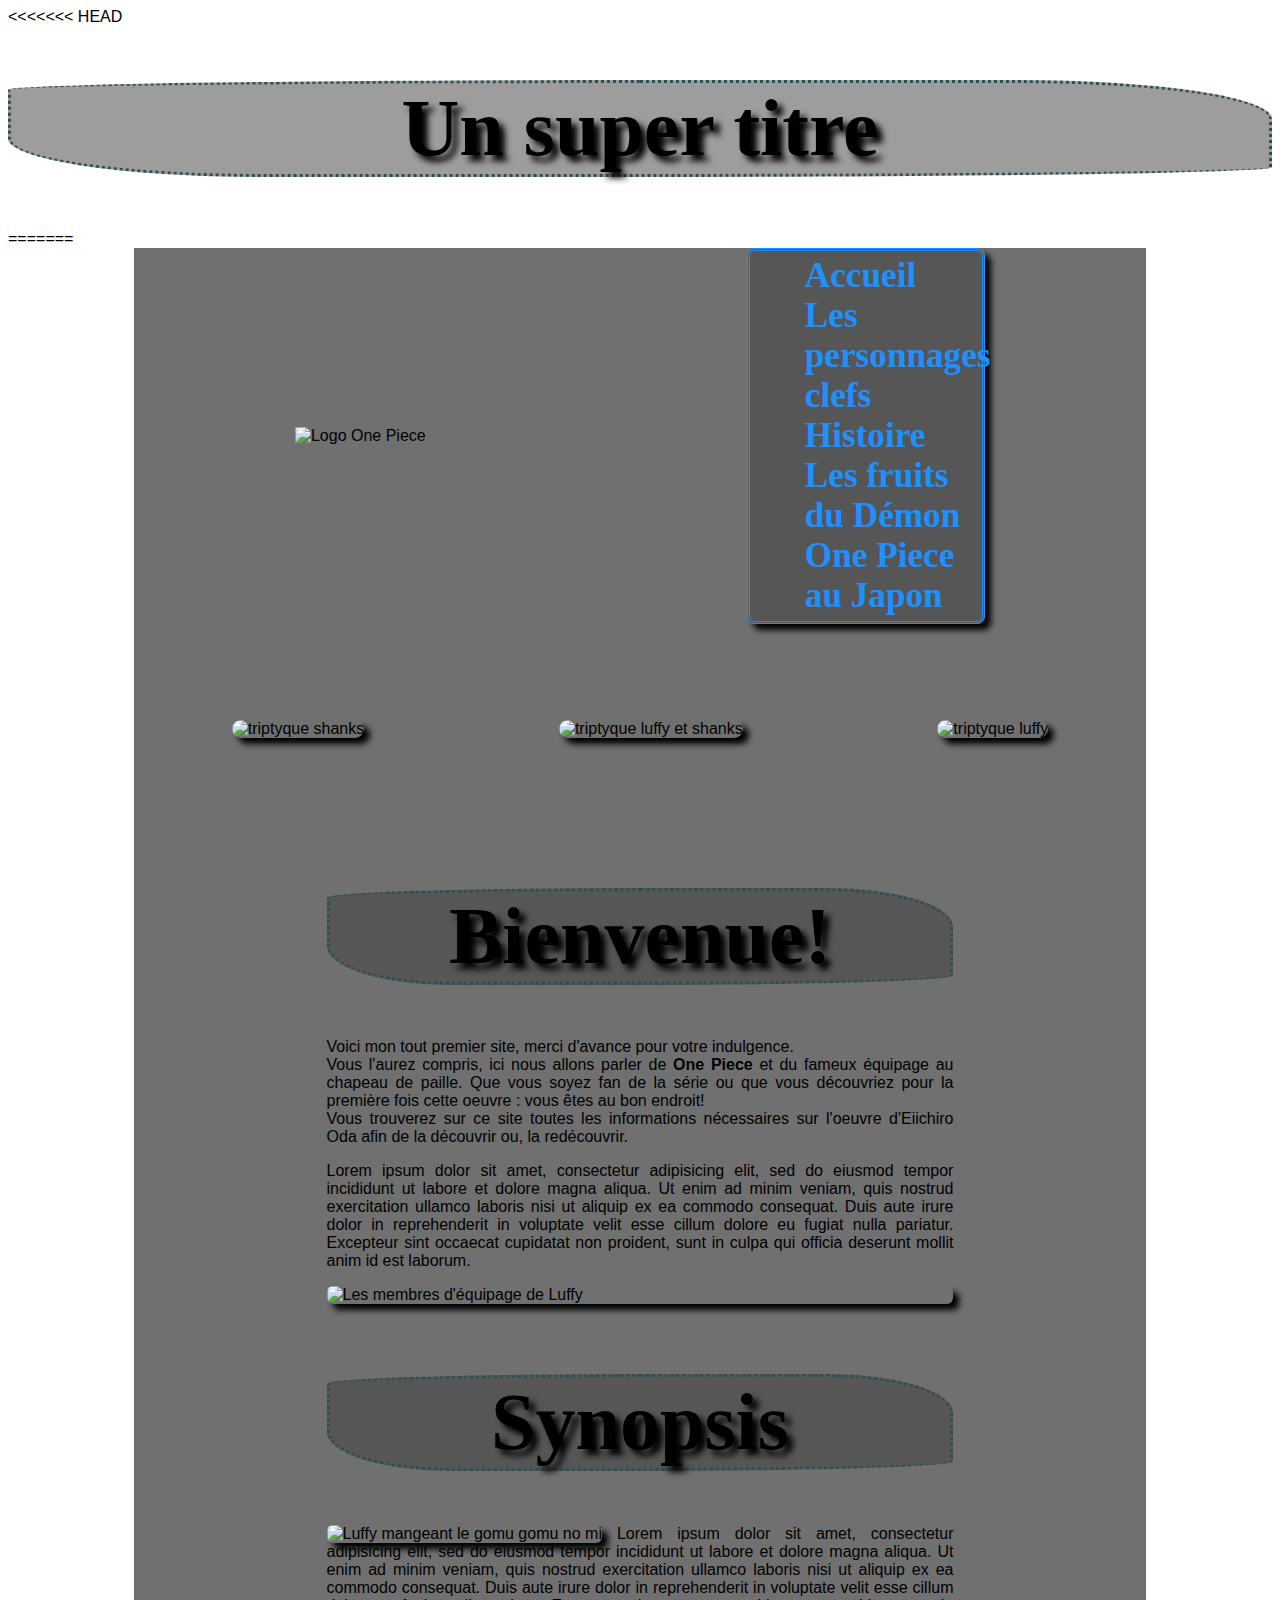
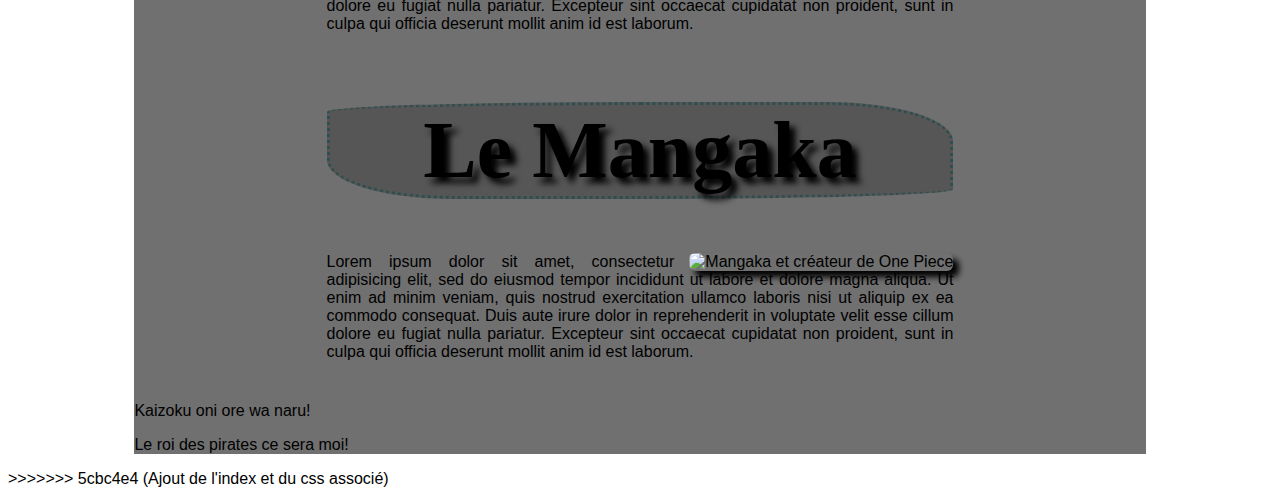
==== index.html @ bbd1fced "Add files via upload" ====
<!DOCTYPE html>
<html>
<<<<<<< HEAD
<head>
    <title></title>
    <link rel="stylesheet" type="text/css" href="styles.css">
</head>
<body>
    <h1>Un super titre</h1>
</body>
=======
    <head>
        <!-- En tête de la page -->
        <meta charset="utf-8"/>
        <link rel="stylesheet" type="text/css" href="styles.css" />
        <title>One Piece - le guide</title> 
    </head>

    <body>
        <div id="blocPage">
            <header>
                <div id="titrePrincipal">
                    <div id="logo">
                        <img src="images/opLogo.png" alt="Logo One Piece">
                    </div>
                </div>
        
                <nav>
                <!-- Menu de navigation-->
                    <ul id="menu">
                        <div class="accueil"><li><a href="index.html">Accueil</a></li></div>
                        <div class="personnage"><li><a href="personnage.html">Les personnages clefs</a></li></div>
                        <div class="histoire"><li><a href="histoire.html">Histoire</a></li></div>
                        <div class="fruit"><li><a href="fruitsDuDemon.html">Les fruits du Démon</a></li></div>
                        <div class="japon"><li><a href="japon.html">One Piece au Japon</a></li></div>
                    </ul>
                </nav>
            </header>
        
            <div id="banniereImage">
                <img src="images/banniere1.png" class="shanks" alt="triptyque shanks">
                <img src="images/banniere2.png" class="luffyShanks" alt="triptyque luffy et shanks">
                <img src="images/banniere3.png" class="luffy" alt="triptyque luffy">
            </div>

            <section>
                <article>
                    <h1>Bienvenue!</h1>
                        <p>Voici mon tout premier site, merci d'avance pour votre indulgence.</br>
                        Vous l'aurez compris, ici nous allons parler de <strong>One Piece</strong> et du fameux équipage au chapeau de paille.
                        Que vous soyez fan de la série ou que vous découvriez pour la première fois cette oeuvre : vous êtes au bon endroit!</br>
                        Vous trouverez sur ce site toutes les informations nécessaires sur l'oeuvre d'Eiichiro Oda afin de la découvrir ou, la redécouvrir.
                        </p>
                
                        <p>Lorem ipsum dolor sit amet, consectetur adipisicing elit, sed do eiusmod
                        tempor incididunt ut labore et dolore magna aliqua. Ut enim ad minim veniam,
                        quis nostrud exercitation ullamco laboris nisi ut aliquip ex ea commodo
                        consequat. Duis aute irure dolor in reprehenderit in voluptate velit esse
                        cillum dolore eu fugiat nulla pariatur. Excepteur sint occaecat cupidatat non
                        proident, sunt in culpa qui officia deserunt mollit anim id est laborum.
                        </p>
                        <p><img src="images/equipageMugiwara.png" class="equipageMugiwara" alt="Les membres d'équipage de Luffy"></p>
                        
                </article>

                <article>
                    <h1>Synopsis</h1>
                        <p><img src="images/luffyEnfant.png" class="luffyEnfant" alt="Luffy mangeant le gomu gomu no mi"></p>
                        <p>Lorem ipsum dolor sit amet, consectetur adipisicing elit, sed do eiusmod
                        tempor incididunt ut labore et dolore magna aliqua. Ut enim ad minim veniam,
                        quis nostrud exercitation ullamco laboris nisi ut aliquip ex ea commodo
                        consequat. Duis aute irure dolor in reprehenderit in voluptate velit esse
                        cillum dolore eu fugiat nulla pariatur. Excepteur sint occaecat cupidatat non
                        proident, sunt in culpa qui officia deserunt mollit anim id est laborum.
                        </p>
                </article>

                <article>
                    <h1>Le Mangaka</h1>
                        <p><img src="images/eiichiroOda.jpg" class="eiichiroOda" alt="Mangaka et créateur de One Piece"></p>
                        <p>Lorem ipsum dolor sit amet, consectetur adipisicing elit, sed do eiusmod
                        tempor incididunt ut labore et dolore magna aliqua. Ut enim ad minim veniam,
                        quis nostrud exercitation ullamco laboris nisi ut aliquip ex ea commodo
                        consequat. Duis aute irure dolor in reprehenderit in voluptate velit esse
                        cillum dolore eu fugiat nulla pariatur. Excepteur sint occaecat cupidatat non
                        proident, sunt in culpa qui officia deserunt mollit anim id est laborum.
                        </p>
                </article>
            </section> 

            <footer>
                <div id="slogan">
                    <p>Kaizoku oni ore wa naru!</p>
                </div>
                <div id="traduction">
                <p>Le roi des pirates ce sera moi!</p>
                </div>
            </footer>  
        </div>
    </body>
>>>>>>> 5cbc4e4 (Ajout de l'index et du css associé)
</html>
---- styles.css ----
<<<<<<< HEAD
h1 {
    color: red;
}
=======
/*-----Police de la page-----*/

@font-face {
	font-family: 'opFont';
	src: url('fonts/opFont.ttf');
	font-weight: normal;
	font-style: normal;
}

/*-----Eléments principaux de la page-----*/

body
{
	background: url(images/fushia.png);
	background-repeat: no-repeat;
	background-size: contain;
	background-attachment: fixed;
	font-family: 'Trebuchet MS', Arial, sans-serif;
}

#blocPage
{
	width: 80%;
	margin: auto;
	background-color: rgba(76, 76, 76, 0.8);
}

/*-----Header-----*/

Header
{
	display: flex;
	justify-content: space-around;
	align-items: center;
}

/*-----Menu de navigation-----*/

nav
{
	background-color: rgba(60, 60, 60, 0.5);
	border: 3px dodgerblue double;
	border-radius: 8px;
	box-shadow: 6px 6px 6px black;
	width: 20%;
	padding: 5px 15px;
}

nav a
{
	font-family: 'opFont';
	font-weight: bold;
	font-size: 2.2em;
	text-decoration: none;
	color: dodgerblue;
}

nav a:hover
{
	text-decoration: underline;
	color: royalblue;
}

nav ul
{
	list-style-image: url('images/menu.png');
	display: inline-block;
	margin: auto;
}

nav ul li 
{
	list-style-type: none;
}

/*-----Bannière-----*/

#banniereImage
{
	display: flex;
	justify-content: space-around;
	align-items: center;
	height: 210px;
}

.shanks
{
	border-radius: 10px;
	box-shadow: 6px 6px 6px black;
}

.luffyShanks
{
	border-radius: 10px;
	box-shadow: 6px 6px 6px black;
}

.luffy
{
	border-radius: 10px;
	box-shadow: 6px 6px 6px black;
}

/*-----Titres-----*/

h1
{
	font-family: 'opFont';
	font-weight: bold;
	font-size: 5em;
	text-shadow: 6px 6px 6px black;
	text-align: center;
	background-color: rgba(60, 60, 60, 0.5);
	border: 3px darkslategrey dotted;
	border-radius: 50% 20% / 10% 40%;
}

/*-----Corps-----*/

section
{
	display: flex;
	flex-direction: column;
	justify-content: space-around;
	align-items: center;
	margin-bottom: 25px;
}

article
{
	text-align: justify;
	width: 62%;
}

.equipageMugiwara
{
	display: block;
	margin: auto;
	border-radius: 6px;
	box-shadow: 6px 6px 6px black;
	transition: transform .1s;
}

/*-----Zoom de l'image-----*/

.equipageMugiwara:hover
{
	-ms-transform: scale(1.5);
	-webkit-transform: scale(1.5);
	transform: scale(1.5);
}

.luffyEnfant
{
	float: left;
	border-radius: 6px;
	box-shadow: 6px 6px 6px black;
	margin-right: 15px;
	transition: transform .1s;
}

/*-----Zoom de l'image-----*/

.luffyEnfant:hover
{
	-ms-transform: scale(1.5);
	-webkit-transform: scale(1.5);
	transform: scale(1.5);
}

.eiichiroOda
{
	float: right;
	border-radius: 6px;
	box-shadow: 6px 6px 6px black;
	margin-left: 15px;
	transition: transform .1s;
}

/*-----Zoom de l'image-----*/

.eiichiroOda:hover
{
	-ms-transform: scale(1.5);
	-webkit-transform: scale(1.5);
	transform: scale(1.5);
}
>>>>>>> 5cbc4e4 (Ajout de l'index et du css associé)
---- styles.css ----
<<<<<<< HEAD
h1 {
    color: red;
}
=======
/*-----Police de la page-----*/

@font-face {
	font-family: 'opFont';
	src: url('fonts/opFont.ttf');
	font-weight: normal;
	font-style: normal;
}

/*-----Eléments principaux de la page-----*/

body
{
	background: url(images/fushia.png);
	background-repeat: no-repeat;
	background-size: contain;
	background-attachment: fixed;
	font-family: 'Trebuchet MS', Arial, sans-serif;
}

#blocPage
{
	width: 80%;
	margin: auto;
	background-color: rgba(76, 76, 76, 0.8);
}

/*-----Header-----*/

Header
{
	display: flex;
	justify-content: space-around;
	align-items: center;
}

/*-----Menu de navigation-----*/

nav
{
	background-color: rgba(60, 60, 60, 0.5);
	border: 3px dodgerblue double;
	border-radius: 8px;
	box-shadow: 6px 6px 6px black;
	width: 20%;
	padding: 5px 15px;
}

nav a
{
	font-family: 'opFont';
	font-weight: bold;
	font-size: 2.2em;
	text-decoration: none;
	color: dodgerblue;
}

nav a:hover
{
	text-decoration: underline;
	color: royalblue;
}

nav ul
{
	list-style-image: url('images/menu.png');
	display: inline-block;
	margin: auto;
}

nav ul li 
{
	list-style-type: none;
}

/*-----Bannière-----*/

#banniereImage
{
	display: flex;
	justify-content: space-around;
	align-items: center;
	height: 210px;
}

.shanks
{
	border-radius: 10px;
	box-shadow: 6px 6px 6px black;
}

.luffyShanks
{
	border-radius: 10px;
	box-shadow: 6px 6px 6px black;
}

.luffy
{
	border-radius: 10px;
	box-shadow: 6px 6px 6px black;
}

/*-----Titres-----*/

h1
{
	font-family: 'opFont';
	font-weight: bold;
	font-size: 5em;
	text-shadow: 6px 6px 6px black;
	text-align: center;
	background-color: rgba(60, 60, 60, 0.5);
	border: 3px darkslategrey dotted;
	border-radius: 50% 20% / 10% 40%;
}

/*-----Corps-----*/

section
{
	display: flex;
	flex-direction: column;
	justify-content: space-around;
	align-items: center;
	margin-bottom: 25px;
}

article
{
	text-align: justify;
	width: 62%;
}

.equipageMugiwara
{
	display: block;
	margin: auto;
	border-radius: 6px;
	box-shadow: 6px 6px 6px black;
	transition: transform .1s;
}

/*-----Zoom de l'image-----*/

.equipageMugiwara:hover
{
	-ms-transform: scale(1.5);
	-webkit-transform: scale(1.5);
	transform: scale(1.5);
}

.luffyEnfant
{
	float: left;
	border-radius: 6px;
	box-shadow: 6px 6px 6px black;
	margin-right: 15px;
	transition: transform .1s;
}

/*-----Zoom de l'image-----*/

.luffyEnfant:hover
{
	-ms-transform: scale(1.5);
	-webkit-transform: scale(1.5);
	transform: scale(1.5);
}

.eiichiroOda
{
	float: right;
	border-radius: 6px;
	box-shadow: 6px 6px 6px black;
	margin-left: 15px;
	transition: transform .1s;
}

/*-----Zoom de l'image-----*/

.eiichiroOda:hover
{
	-ms-transform: scale(1.5);
	-webkit-transform: scale(1.5);
	transform: scale(1.5);
}
>>>>>>> 5cbc4e4 (Ajout de l'index et du css associé)
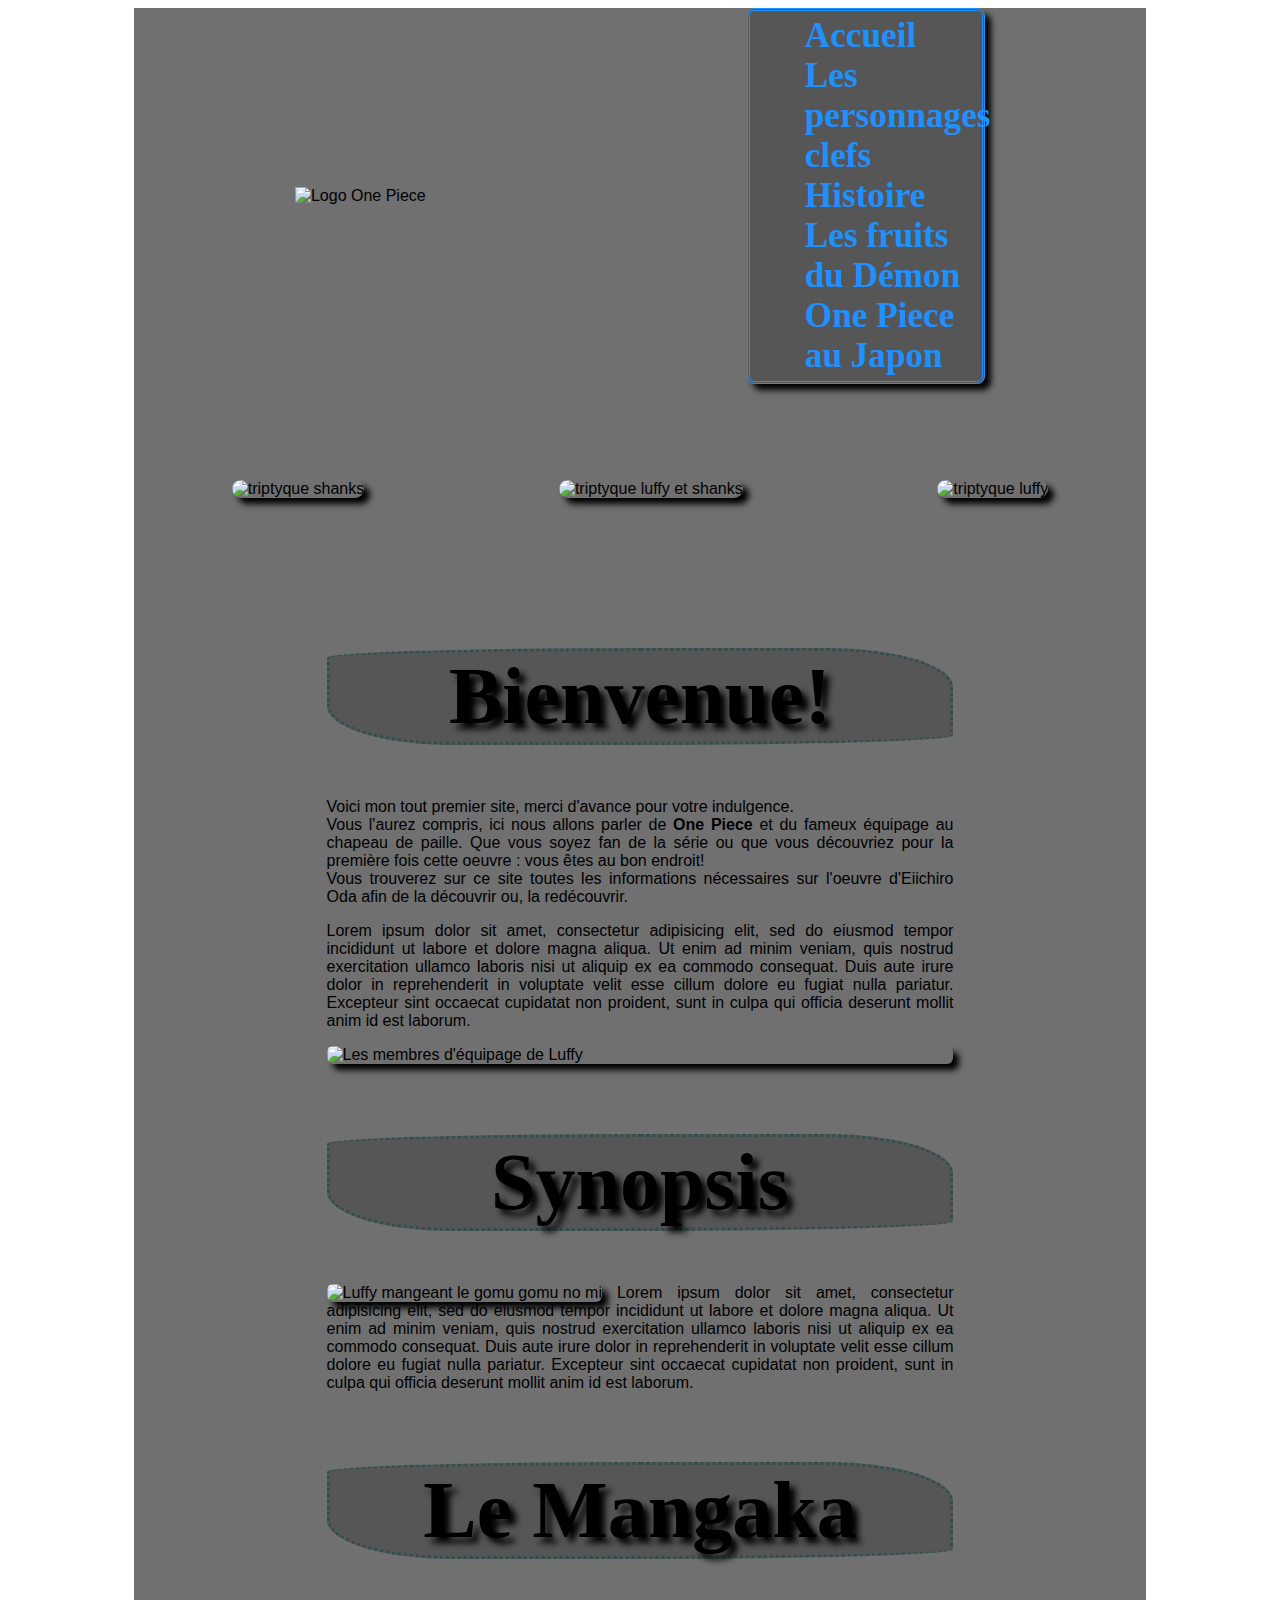
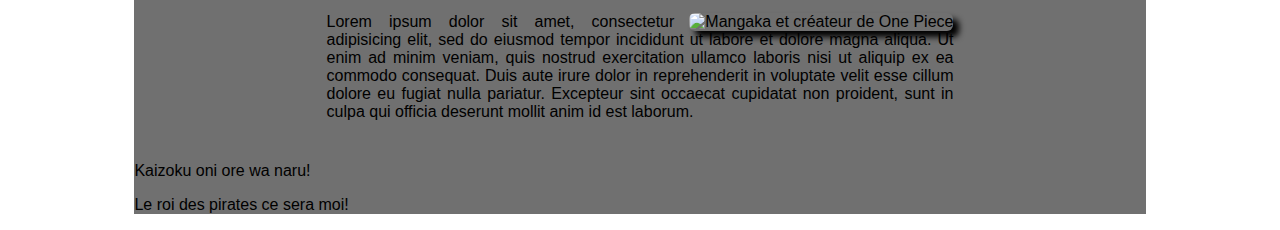
==== commit 05d1cc99: "Add files via upload" ====
--- a/index.html
+++ b/index.html
@@ -1,14 +1,5 @@
 <!DOCTYPE html>
 <html>
-<<<<<<< HEAD
-<head>
-    <title></title>
-    <link rel="stylesheet" type="text/css" href="styles.css">
-</head>
-<body>
-    <h1>Un super titre</h1>
-</body>
-=======
     <head>
         <!-- En tête de la page -->
         <meta charset="utf-8"/>
@@ -98,5 +89,4 @@
             </footer>  
         </div>
     </body>
->>>>>>> 5cbc4e4 (Ajout de l'index et du css associé)
 </html>--- a/styles.css
+++ b/styles.css
@@ -1,8 +1,3 @@
-<<<<<<< HEAD
-h1 {
-    color: red;
-}
-=======
 /*-----Police de la page-----*/
 
 @font-face {
@@ -190,4 +185,3 @@
 	-webkit-transform: scale(1.5);
 	transform: scale(1.5);
 }
->>>>>>> 5cbc4e4 (Ajout de l'index et du css associé)
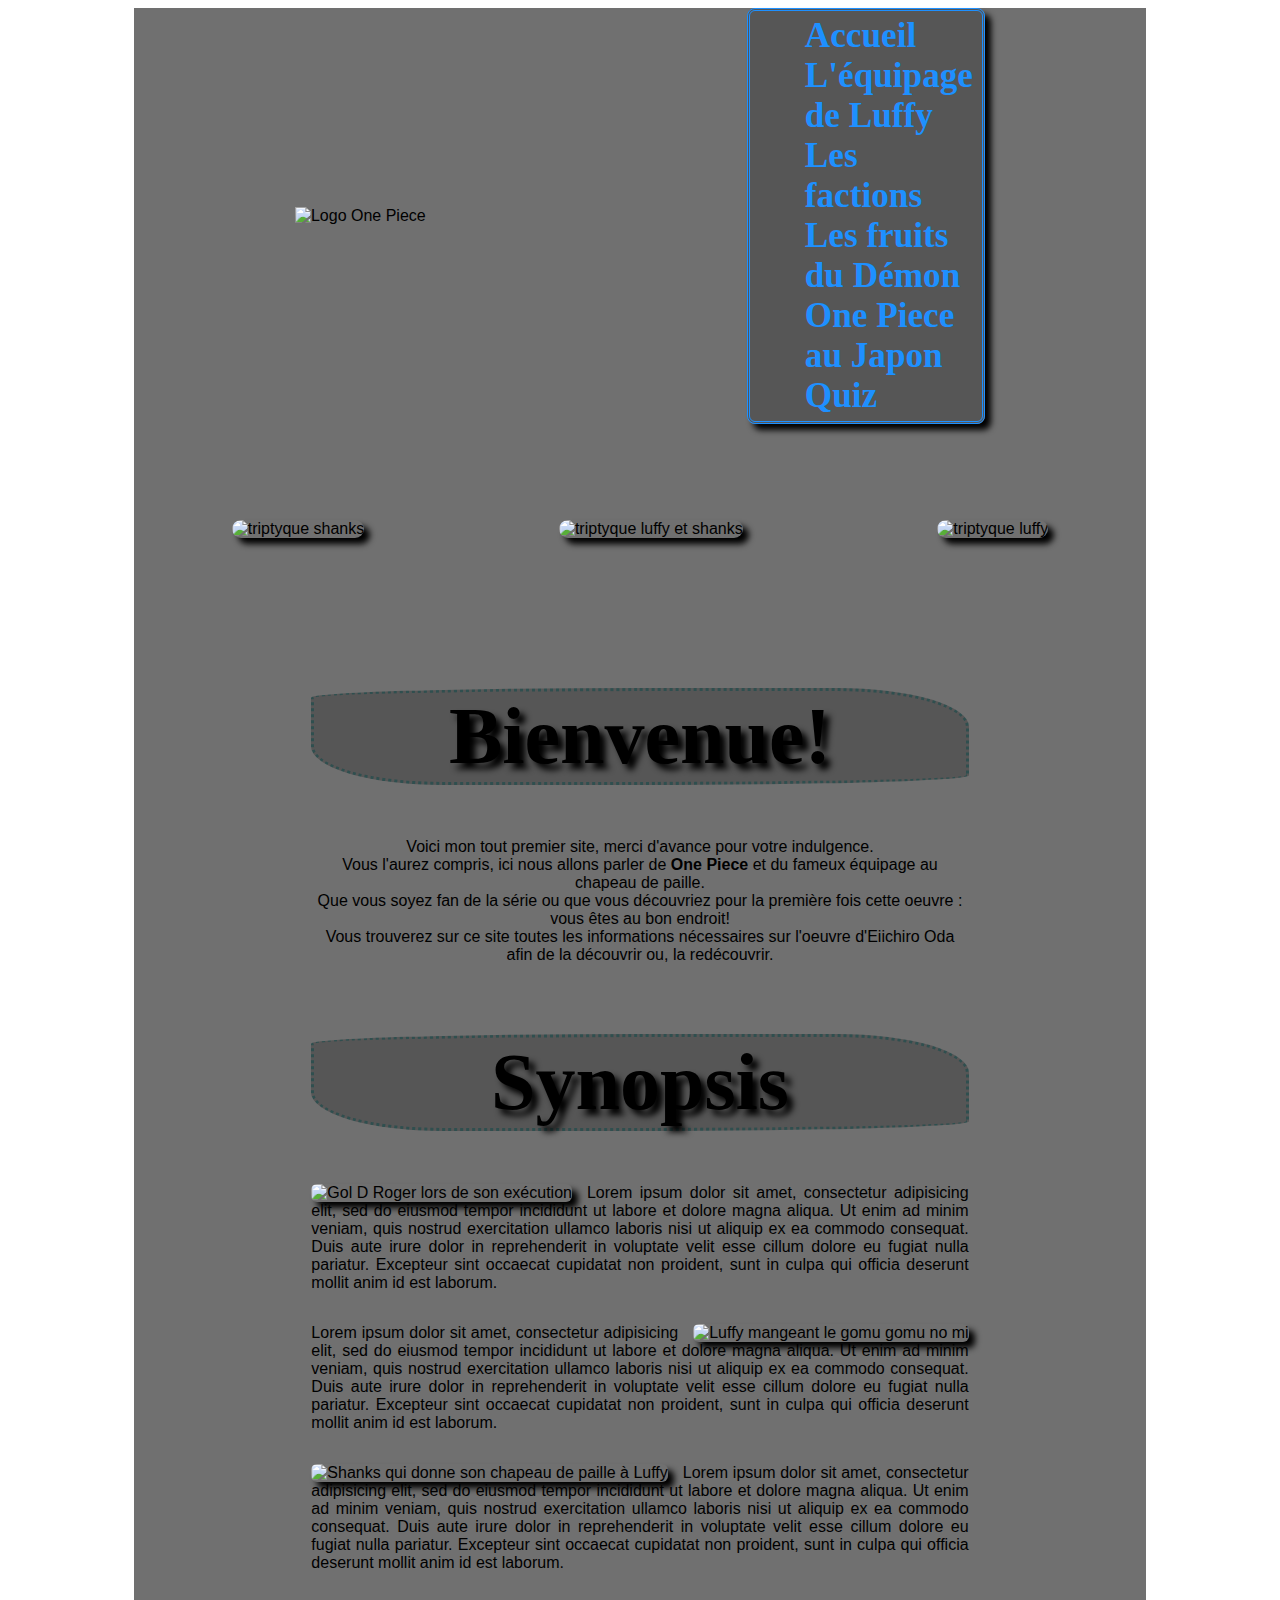
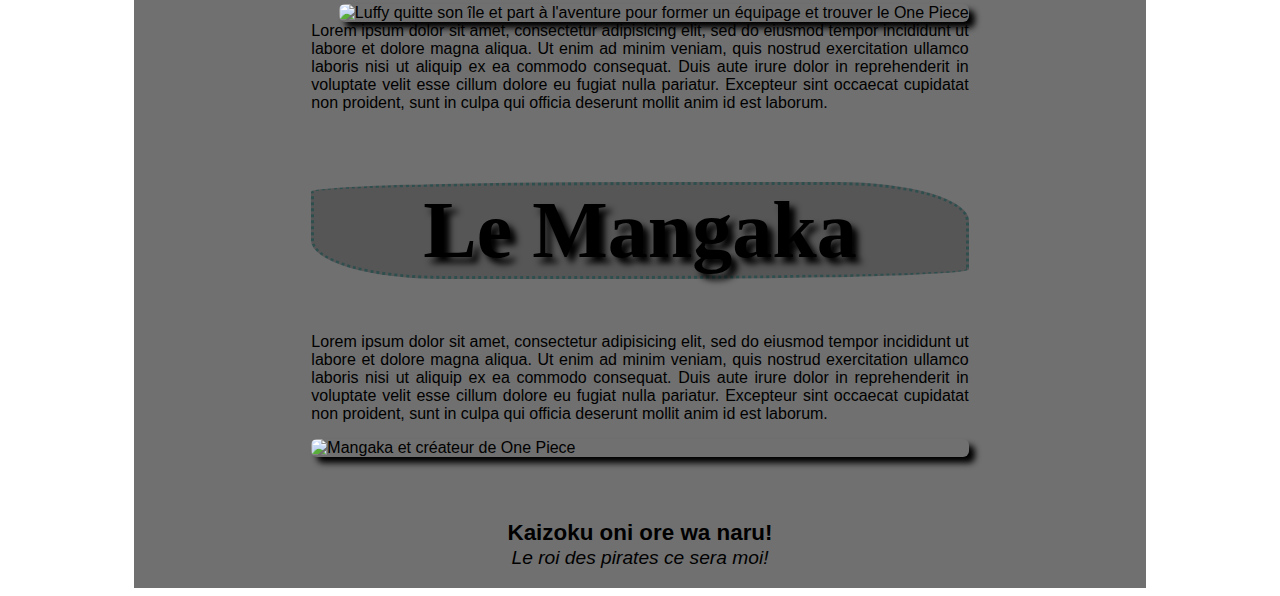
==== commit 79ee1162: "Add files via upload" ====
--- a/index.html
+++ b/index.html
@@ -10,20 +10,19 @@
     <body>
         <div id="blocPage">
             <header>
-                <div id="titrePrincipal">
-                    <div id="logo">
-                        <img src="images/opLogo.png" alt="Logo One Piece">
-                    </div>
+                <div id="logo">
+                    <img src="images/opLogo.png" alt="Logo One Piece">
                 </div>
         
                 <nav>
                 <!-- Menu de navigation-->
                     <ul id="menu">
-                        <div class="accueil"><li><a href="index.html">Accueil</a></li></div>
-                        <div class="personnage"><li><a href="personnage.html">Les personnages clefs</a></li></div>
-                        <div class="histoire"><li><a href="histoire.html">Histoire</a></li></div>
-                        <div class="fruit"><li><a href="fruitsDuDemon.html">Les fruits du Démon</a></li></div>
-                        <div class="japon"><li><a href="japon.html">One Piece au Japon</a></li></div>
+                        <li><a href="index.html">Accueil</a></li>
+                        <li><a href="equipage.html">L'équipage de Luffy</a></li>
+                        <li><a href="faction.html">Les factions</a></li>
+                        <li><a href="fruitsDuDemon.html">Les fruits du Démon</a></li>
+                        <li><a href="japon.html">One Piece au Japon</a></li>
+                        <li><a href="formulaire.html">Quiz</a></li>
                     </ul>
                 </nav>
             </header>
@@ -35,14 +34,20 @@
             </div>
 
             <section>
-                <article>
+                <article class="page1">
                     <h1>Bienvenue!</h1>
-                        <p>Voici mon tout premier site, merci d'avance pour votre indulgence.</br>
-                        Vous l'aurez compris, ici nous allons parler de <strong>One Piece</strong> et du fameux équipage au chapeau de paille.
-                        Que vous soyez fan de la série ou que vous découvriez pour la première fois cette oeuvre : vous êtes au bon endroit!</br>
-                        Vous trouverez sur ce site toutes les informations nécessaires sur l'oeuvre d'Eiichiro Oda afin de la découvrir ou, la redécouvrir.
-                        </p>
-                
+                        <div id="bienvenue">
+                            <p>Voici mon tout premier site, merci d'avance pour votre indulgence.</br>
+                            Vous l'aurez compris, ici nous allons parler de <strong>One Piece</strong> et du fameux équipage au chapeau de paille.</br>
+                            Que vous soyez fan de la série ou que vous découvriez pour la première fois cette oeuvre : vous êtes au bon endroit!</br>
+                            Vous trouverez sur ce site toutes les informations nécessaires sur l'oeuvre d'Eiichiro Oda afin de la découvrir ou, la redécouvrir.
+                            </p>
+                        </div>                     
+                </article>
+
+                <article class="page1">
+                    <h1>Synopsis</h1>
+                        <p><img src="images/roger.png" class="roger" alt="Gol D Roger lors de son exécution"></p>
                         <p>Lorem ipsum dolor sit amet, consectetur adipisicing elit, sed do eiusmod
                         tempor incididunt ut labore et dolore magna aliqua. Ut enim ad minim veniam,
                         quis nostrud exercitation ullamco laboris nisi ut aliquip ex ea commodo
@@ -50,12 +55,9 @@
                         cillum dolore eu fugiat nulla pariatur. Excepteur sint occaecat cupidatat non
                         proident, sunt in culpa qui officia deserunt mollit anim id est laborum.
                         </p>
-                        <p><img src="images/equipageMugiwara.png" class="equipageMugiwara" alt="Les membres d'équipage de Luffy"></p>
-                        
                 </article>
 
-                <article>
-                    <h1>Synopsis</h1>
+                <article class="page1">
                         <p><img src="images/luffyEnfant.png" class="luffyEnfant" alt="Luffy mangeant le gomu gomu no mi"></p>
                         <p>Lorem ipsum dolor sit amet, consectetur adipisicing elit, sed do eiusmod
                         tempor incididunt ut labore et dolore magna aliqua. Ut enim ad minim veniam,
@@ -66,9 +68,8 @@
                         </p>
                 </article>
 
-                <article>
-                    <h1>Le Mangaka</h1>
-                        <p><img src="images/eiichiroOda.jpg" class="eiichiroOda" alt="Mangaka et créateur de One Piece"></p>
+                <article class="page1">
+                        <p><img src="images/luffyShanks2.png" class="luffyShanks2" alt="Shanks qui donne son chapeau de paille à Luffy"></p>
                         <p>Lorem ipsum dolor sit amet, consectetur adipisicing elit, sed do eiusmod
                         tempor incididunt ut labore et dolore magna aliqua. Ut enim ad minim veniam,
                         quis nostrud exercitation ullamco laboris nisi ut aliquip ex ea commodo
@@ -76,6 +77,29 @@
                         cillum dolore eu fugiat nulla pariatur. Excepteur sint occaecat cupidatat non
                         proident, sunt in culpa qui officia deserunt mollit anim id est laborum.
                         </p>
+                </article>
+
+                <article class="page1">
+                        <p><img src="images/departLuffy.png" class="departLuffy" alt="Luffy quitte son île et part à l'aventure pour former un équipage et trouver le One Piece"></p>
+                        <p>Lorem ipsum dolor sit amet, consectetur adipisicing elit, sed do eiusmod
+                        tempor incididunt ut labore et dolore magna aliqua. Ut enim ad minim veniam,
+                        quis nostrud exercitation ullamco laboris nisi ut aliquip ex ea commodo
+                        consequat. Duis aute irure dolor in reprehenderit in voluptate velit esse
+                        cillum dolore eu fugiat nulla pariatur. Excepteur sint occaecat cupidatat non
+                        proident, sunt in culpa qui officia deserunt mollit anim id est laborum.
+                        </p>
+                </article>
+
+                <article class="page1">
+                    <h1>Le Mangaka</h1>
+                        <p>Lorem ipsum dolor sit amet, consectetur adipisicing elit, sed do eiusmod
+                        tempor incididunt ut labore et dolore magna aliqua. Ut enim ad minim veniam,
+                        quis nostrud exercitation ullamco laboris nisi ut aliquip ex ea commodo
+                        consequat. Duis aute irure dolor in reprehenderit in voluptate velit esse
+                        cillum dolore eu fugiat nulla pariatur. Excepteur sint occaecat cupidatat non
+                        proident, sunt in culpa qui officia deserunt mollit anim id est laborum.
+                        </p>
+                        <p><img src="images/eiichiroOda.jpg" class="eiichiroOda" alt="Mangaka et créateur de One Piece"></p>
                 </article>
             </section> 
 
--- a/styles.css
+++ b/styles.css
@@ -11,7 +11,7 @@
 
 body
 {
-	background: url(images/fushia.png);
+	background: url(images/fuchsia.png);
 	background-repeat: no-repeat;
 	background-size: contain;
 	background-attachment: fixed;
@@ -126,13 +126,90 @@
 	margin-bottom: 25px;
 }
 
-article
+.page1
 {
 	text-align: justify;
-	width: 62%;
-}
-
-.equipageMugiwara
+	width: 65%;
+}
+
+#bienvenue
+{
+	text-align: center;
+}
+
+.roger
+{
+	float: left;
+	border-radius: 6px;
+	box-shadow: 6px 6px 6px black;
+	margin-right: 15px;
+	transition: transform .1s;
+}
+
+/*-----Zoom de l'image-----*/
+
+.roger:hover
+{
+	-ms-transform: scale(1.5);
+	-webkit-transform: scale(1.5);
+	transform: scale(1.5);
+}
+
+.luffyEnfant
+{
+	float: right;
+	border-radius: 6px;
+	box-shadow: 6px 6px 6px black;
+	margin-left: 15px;
+	transition: transform .1s;
+}
+
+/*-----Zoom de l'image-----*/
+
+.luffyEnfant:hover
+{
+	-ms-transform: scale(1.5);
+	-webkit-transform: scale(1.5);
+	transform: scale(1.5);
+}
+
+.luffyShanks2
+{
+	float: left;
+	border-radius: 6px;
+	box-shadow: 6px 6px 6px black;
+	margin-right: 15px;
+	transition: transform .1s;
+}
+
+/*-----Zoom de l'image-----*/
+
+.luffyShanks2:hover
+{
+	-ms-transform: scale(1.5);
+	-webkit-transform: scale(1.5);
+	transform: scale(1.5);
+}
+
+.departLuffy
+{
+	float: right;
+	border-radius: 6px;
+	box-shadow: 6px 6px 6px black;
+	margin-left: 15px;
+	transition: transform .1s;
+}
+
+/*-----Zoom de l'image-----*/
+
+.departLuffy:hover
+{
+	-ms-transform: scale(1.5);
+	-webkit-transform: scale(1.5);
+	transform: scale(1.5);
+}
+
+.eiichiroOda
 {
 	display: block;
 	margin: auto;
@@ -143,45 +220,132 @@
 
 /*-----Zoom de l'image-----*/
 
-.equipageMugiwara:hover
-{
-	-ms-transform: scale(1.5);
-	-webkit-transform: scale(1.5);
-	transform: scale(1.5);
-}
-
-.luffyEnfant
-{
-	float: left;
-	border-radius: 6px;
-	box-shadow: 6px 6px 6px black;
-	margin-right: 15px;
-	transition: transform .1s;
-}
-
-/*-----Zoom de l'image-----*/
-
-.luffyEnfant:hover
-{
-	-ms-transform: scale(1.5);
-	-webkit-transform: scale(1.5);
-	transform: scale(1.5);
-}
-
-.eiichiroOda
-{
-	float: right;
-	border-radius: 6px;
-	box-shadow: 6px 6px 6px black;
-	margin-left: 15px;
-	transition: transform .1s;
-}
-
-/*-----Zoom de l'image-----*/
-
 .eiichiroOda:hover
 {
 	-ms-transform: scale(1.5);
 	-webkit-transform: scale(1.5);
 	transform: scale(1.5);
 }
+
+/*-----Footer-----*/
+
+footer
+{
+	display: flex;
+	flex-direction: column;
+	align-items: center;
+}
+
+#slogan
+{
+	font-size: 1.4em;
+	font-weight: bold;
+	height: 30px;
+}
+
+#traduction
+{
+	font-size: 1.2em;
+	font-style: italic;
+}
+
+/*----------Page 2 : Equipage de Luffy----------*/
+/*-----Titres-----*/
+
+.titrePage2
+{
+	width: 65%;
+	text-align: center;
+}
+
+h2
+{
+	font-family: 'opFont';
+	font-size: 4.5em;
+	font-weight: bold;
+	text-shadow: 6px 6px 6px black;
+}
+
+h3
+{
+	font-family: 'opFont';
+	font-size: 3.5em;
+	font-weight: bold;
+	text-shadow: 6px 6px 6px black;
+}
+
+/*-----Ancres-----*/
+
+section ul
+{
+	display: inline-block;
+	margin: 0 40px 50px 0;
+}
+
+section a
+{
+	font-weight: bold;
+	font-size: 1.6em;
+	text-decoration: none;
+	color: dodgerblue;
+	border-left: 3px black solid;
+	padding: 0 10px;
+}
+
+.navire
+{
+	border-right: 3px black solid;
+}
+
+section a:hover
+{
+	text-decoration: underline;
+	color: royalblue;
+}
+
+/*-----Corps-----*/
+
+table
+{
+	background-color: rgba(60, 60, 60, 0.6);
+	border: 2px black solid;
+	border-radius: 8px;
+	box-shadow: 6px 6px 6px black;
+	margin-left: 25px;
+	margin-right: 25px;
+}
+
+table th 
+{
+	text-align: center;
+	vertical-align: text-top;
+	font-weight: bold;
+	font-size: 1.2em;
+	padding-right: 10px;
+}
+
+table td
+{
+	vertical-align: text-top;
+	font-size: 1em;
+	padding-left: 5px;
+}
+
+.berry
+{
+	vertical-align: middle;
+}
+
+#luffy, #zoro, #usopp, #sanji, #nami, #chopper, #robin, #franky, #brook, #jinbe, #navires
+{
+	display: flex;
+	justify-content: space-between;
+	text-align: justify;
+}
+
+#navires
+{
+	display: flex;
+	flex-direction: column;
+	justify-content: center;
+}
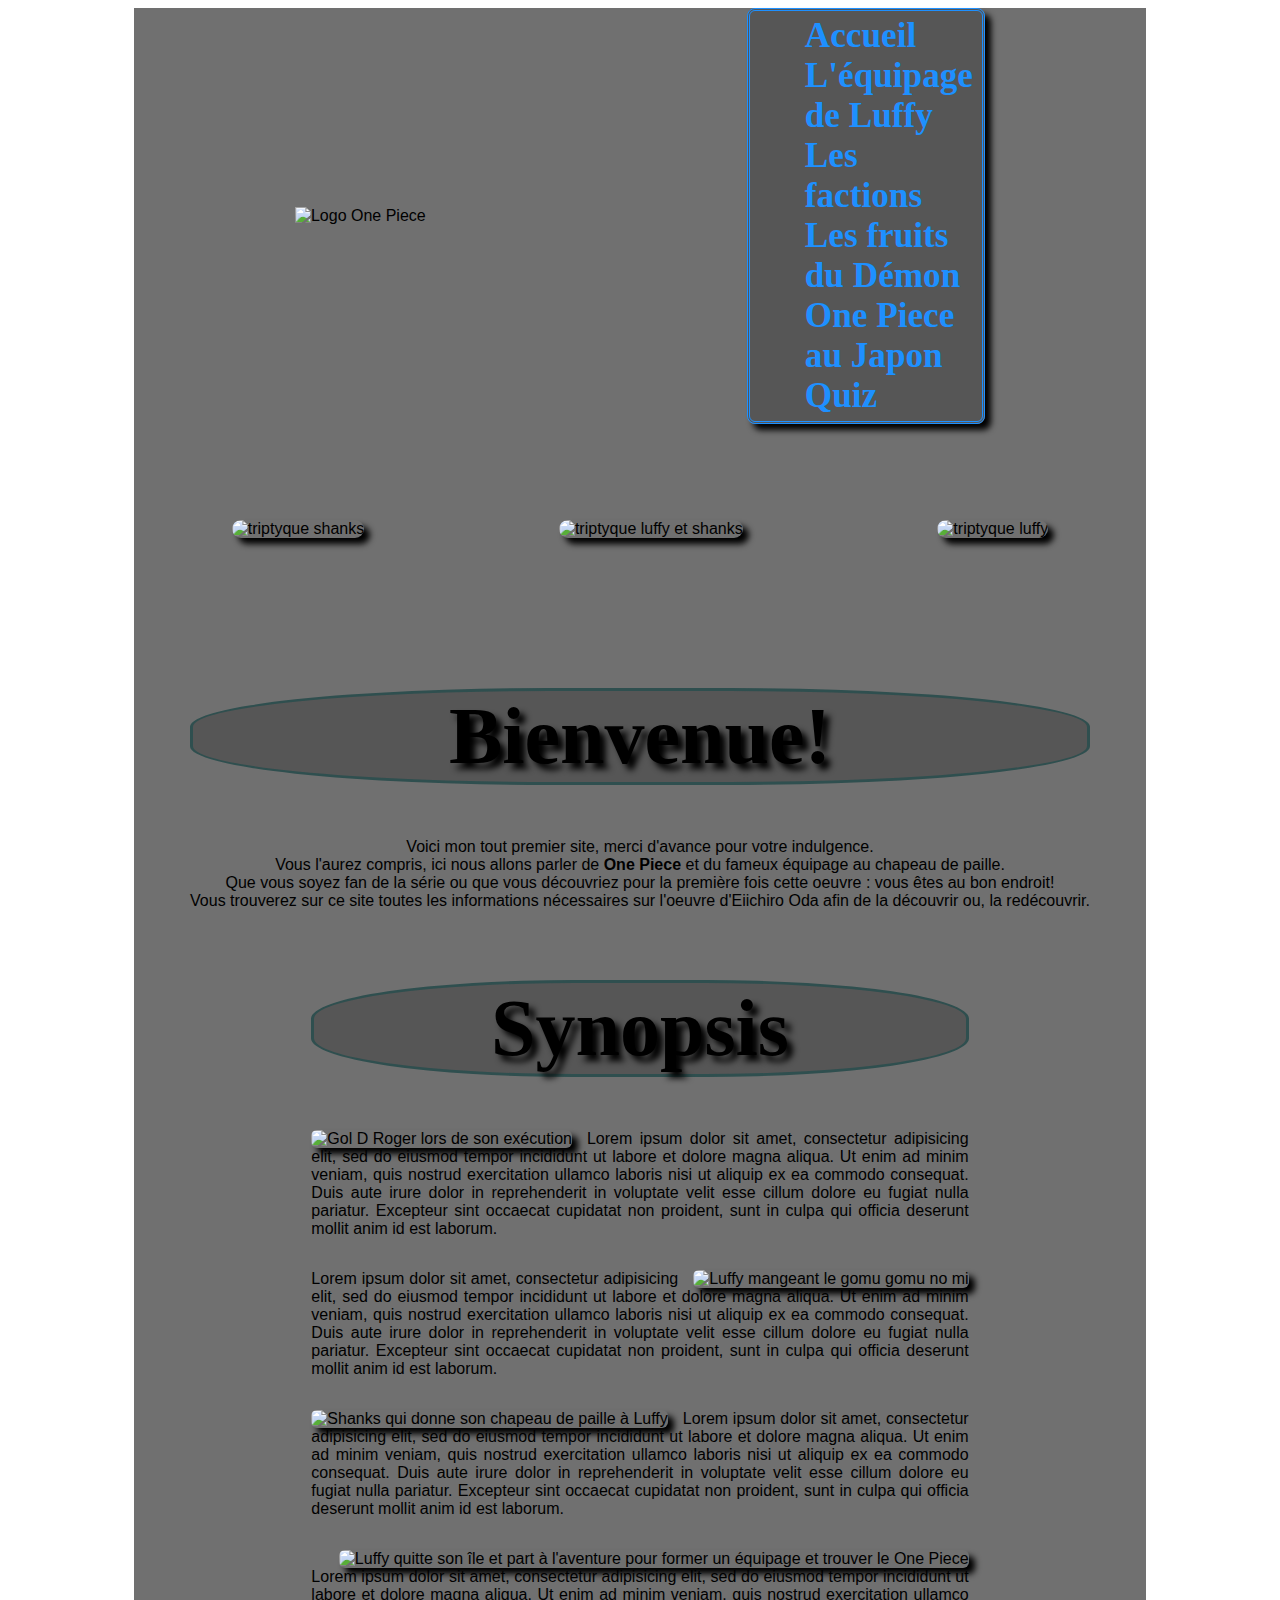
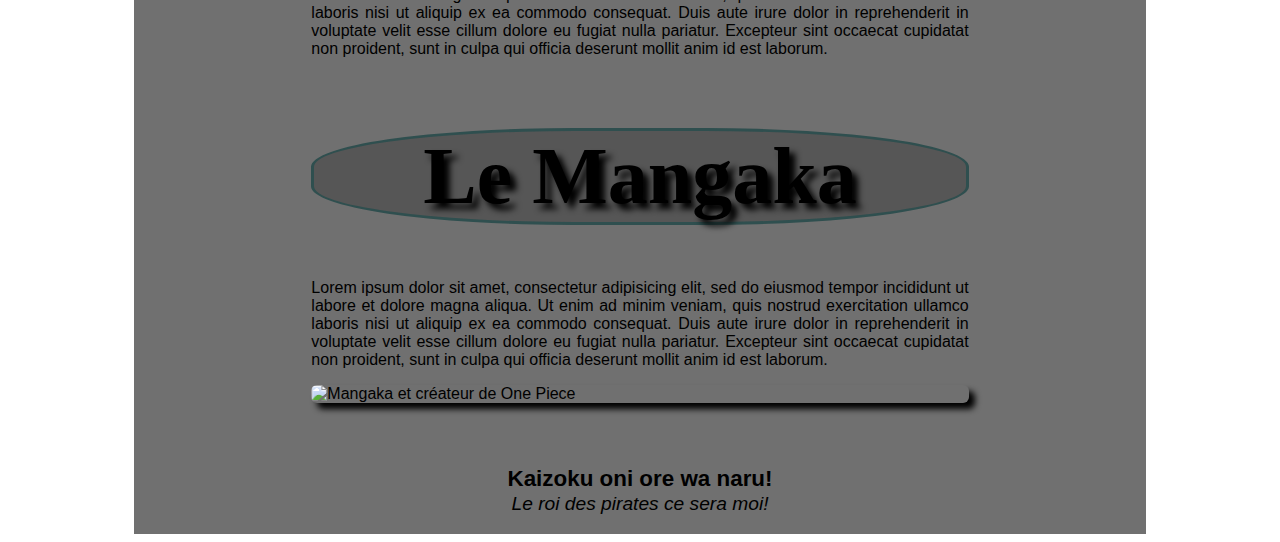
==== commit 77b545ed: "Add files via upload" ====
--- a/index.html
+++ b/index.html
@@ -10,9 +10,7 @@
     <body>
         <div id="blocPage">
             <header>
-                <div id="logo">
-                    <img src="images/opLogo.png" alt="Logo One Piece">
-                </div>
+                <img src="images/opLogo.png" alt="Logo One Piece">
         
                 <nav>
                 <!-- Menu de navigation-->
@@ -45,7 +43,7 @@
                         </div>                     
                 </article>
 
-                <article class="page1">
+                <article class="articlePage1">
                     <h1>Synopsis</h1>
                         <p><img src="images/roger.png" class="roger" alt="Gol D Roger lors de son exécution"></p>
                         <p>Lorem ipsum dolor sit amet, consectetur adipisicing elit, sed do eiusmod
@@ -57,7 +55,7 @@
                         </p>
                 </article>
 
-                <article class="page1">
+                <article class="articlePage1">
                         <p><img src="images/luffyEnfant.png" class="luffyEnfant" alt="Luffy mangeant le gomu gomu no mi"></p>
                         <p>Lorem ipsum dolor sit amet, consectetur adipisicing elit, sed do eiusmod
                         tempor incididunt ut labore et dolore magna aliqua. Ut enim ad minim veniam,
@@ -68,7 +66,7 @@
                         </p>
                 </article>
 
-                <article class="page1">
+                <article class="articlePage1">
                         <p><img src="images/luffyShanks2.png" class="luffyShanks2" alt="Shanks qui donne son chapeau de paille à Luffy"></p>
                         <p>Lorem ipsum dolor sit amet, consectetur adipisicing elit, sed do eiusmod
                         tempor incididunt ut labore et dolore magna aliqua. Ut enim ad minim veniam,
@@ -79,7 +77,7 @@
                         </p>
                 </article>
 
-                <article class="page1">
+                <article class="articlePage1">
                         <p><img src="images/departLuffy.png" class="departLuffy" alt="Luffy quitte son île et part à l'aventure pour former un équipage et trouver le One Piece"></p>
                         <p>Lorem ipsum dolor sit amet, consectetur adipisicing elit, sed do eiusmod
                         tempor incididunt ut labore et dolore magna aliqua. Ut enim ad minim veniam,
@@ -90,7 +88,7 @@
                         </p>
                 </article>
 
-                <article class="page1">
+                <article class="articlePage1">
                     <h1>Le Mangaka</h1>
                         <p>Lorem ipsum dolor sit amet, consectetur adipisicing elit, sed do eiusmod
                         tempor incididunt ut labore et dolore magna aliqua. Ut enim ad minim veniam,
--- a/styles.css
+++ b/styles.css
@@ -15,6 +15,7 @@
 	background-repeat: no-repeat;
 	background-size: contain;
 	background-attachment: fixed;
+	background-position-x: center;
 	font-family: 'Trebuchet MS', Arial, sans-serif;
 }
 
@@ -111,8 +112,8 @@
 	text-shadow: 6px 6px 6px black;
 	text-align: center;
 	background-color: rgba(60, 60, 60, 0.5);
-	border: 3px darkslategrey dotted;
-	border-radius: 50% 20% / 10% 40%;
+	border: 3px darkslategrey solid;
+	border-radius: 40% 40% / 40% 40%;
 }
 
 /*-----Corps-----*/
@@ -126,7 +127,7 @@
 	margin-bottom: 25px;
 }
 
-.page1
+.articlePage1
 {
 	text-align: justify;
 	width: 65%;
@@ -261,9 +262,11 @@
 h2
 {
 	font-family: 'opFont';
-	font-size: 4.5em;
+	font-size: 4.8em;
 	font-weight: bold;
 	text-shadow: 6px 6px 6px black;
+	width: 100%;
+	text-align: center;
 }
 
 h3
@@ -272,14 +275,16 @@
 	font-size: 3.5em;
 	font-weight: bold;
 	text-shadow: 6px 6px 6px black;
+	width: 100%;
+	text-align: center;
 }
 
 /*-----Ancres-----*/
 
 section ul
 {
-	display: inline-block;
-	margin: 0 40px 50px 0;
+	width: 100%;
+	text-align: center;
 }
 
 section a
@@ -289,7 +294,8 @@
 	text-decoration: none;
 	color: dodgerblue;
 	border-left: 3px black solid;
-	padding: 0 10px;
+	display: inline-block;
+	padding: 0 12px;
 }
 
 .navire
@@ -311,8 +317,6 @@
 	border: 2px black solid;
 	border-radius: 8px;
 	box-shadow: 6px 6px 6px black;
-	margin-left: 25px;
-	margin-right: 25px;
 }
 
 table th 
@@ -321,14 +325,14 @@
 	vertical-align: text-top;
 	font-weight: bold;
 	font-size: 1.2em;
-	padding-right: 10px;
+	padding: 0 8px;
 }
 
 table td
 {
 	vertical-align: text-top;
 	font-size: 1em;
-	padding-left: 5px;
+	padding: 0 10px 0 4px;
 }
 
 .berry
@@ -339,13 +343,34 @@
 #luffy, #zoro, #usopp, #sanji, #nami, #chopper, #robin, #franky, #brook, #jinbe, #navires
 {
 	display: flex;
-	justify-content: space-between;
+	flex-flow: row wrap;
+	justify-content: space-around;
+	align-items: center;
+	align-content: space-around;
+}
+
+#navires
+{
 	text-align: justify;
-}
-
-#navires
-{
-	display: flex;
-	flex-direction: column;
-	justify-content: center;
-}
+	width: 65%;
+}
+
+.merry
+{
+	float: left;
+	margin: 0 8px 0 0;
+}
+
+.sunny
+{
+	float: right;
+	margin: 0 0 0 8px;
+}
+
+footer a
+{
+	font-weight: bold;
+	font-size: 1.6em;
+	text-decoration: none;
+	color: dodgerblue;
+}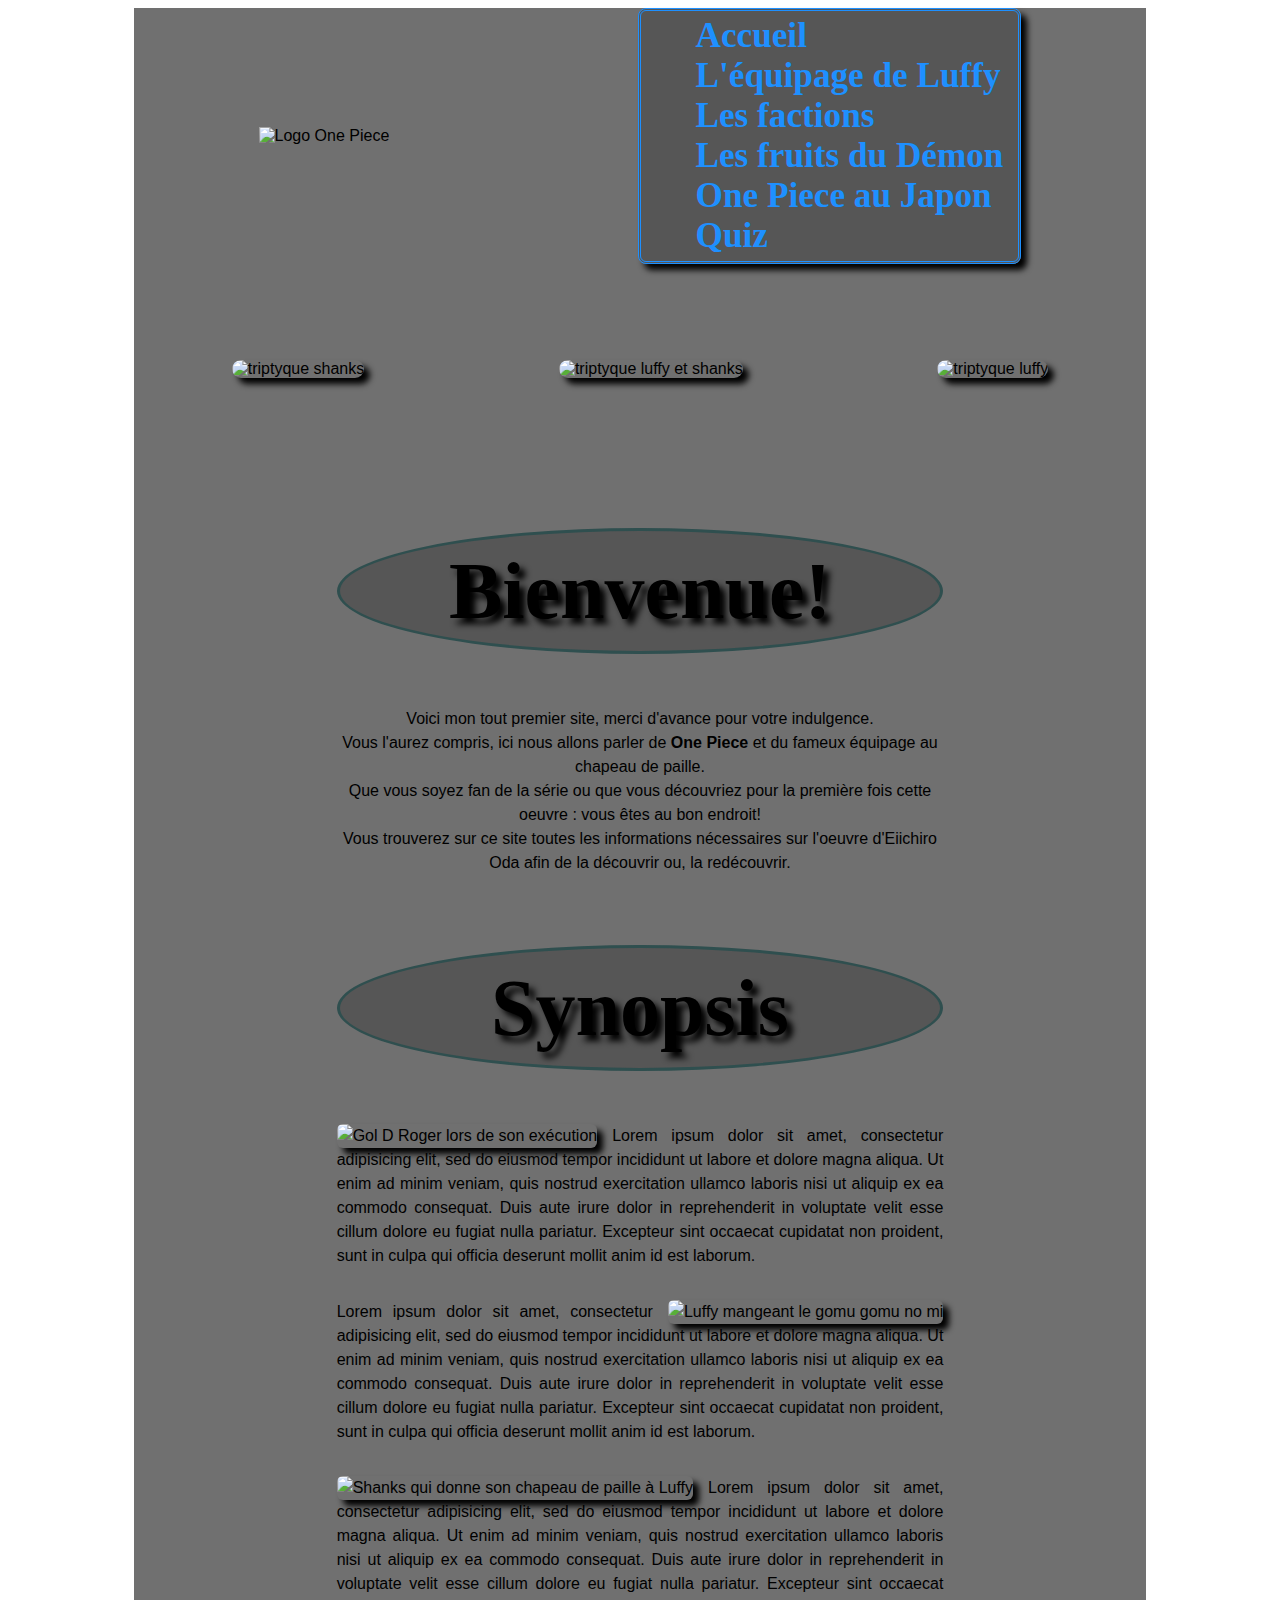
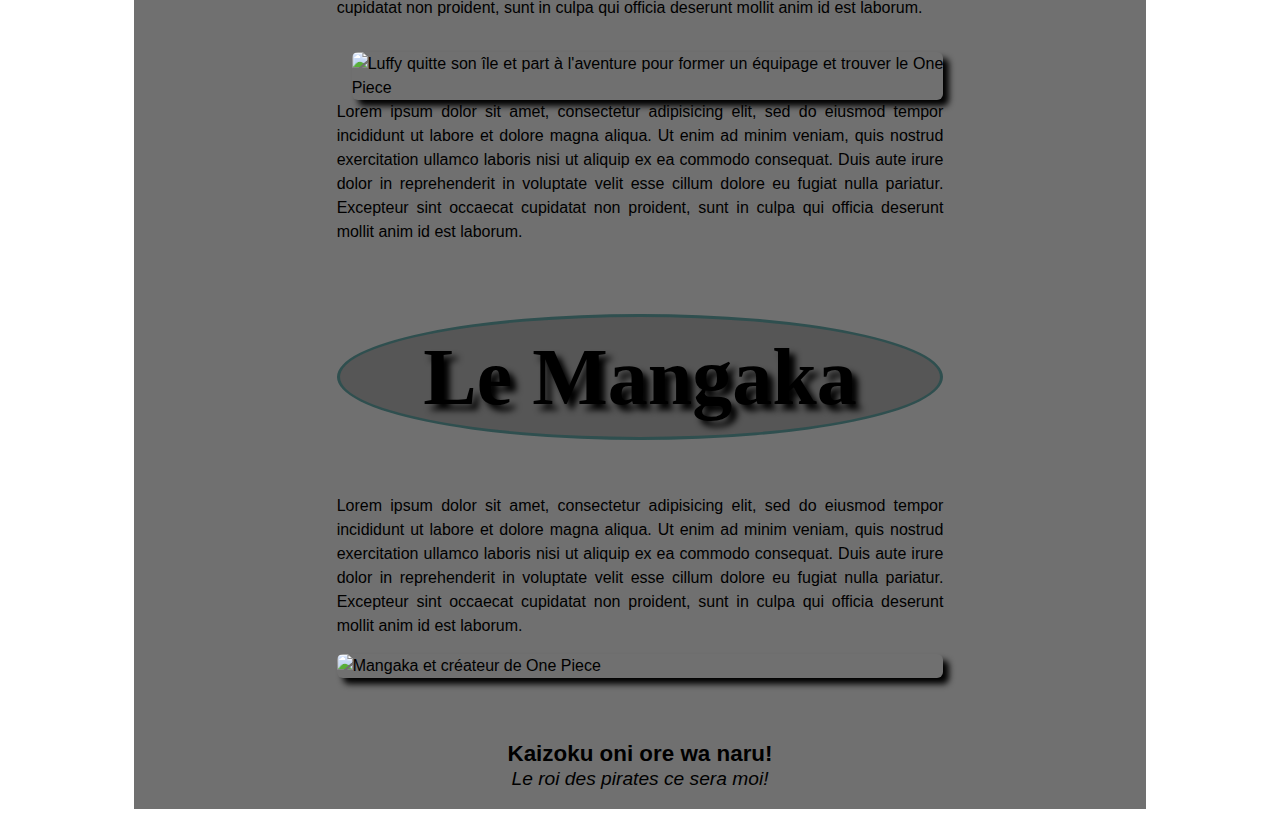
==== commit 7a91f515: "Add files via upload" ====
--- a/index.html
+++ b/index.html
@@ -13,7 +13,6 @@
                 <img src="images/opLogo.png" alt="Logo One Piece">
         
                 <nav>
-                <!-- Menu de navigation-->
                     <ul id="menu">
                         <li><a href="index.html">Accueil</a></li>
                         <li><a href="equipage.html">L'équipage de Luffy</a></li>
@@ -32,7 +31,7 @@
             </div>
 
             <section>
-                <article class="page1">
+                <article class="articlePage1">
                     <h1>Bienvenue!</h1>
                         <div id="bienvenue">
                             <p>Voici mon tout premier site, merci d'avance pour votre indulgence.</br>
--- a/styles.css
+++ b/styles.css
@@ -8,6 +8,11 @@
 }
 
 /*-----Eléments principaux de la page-----*/
+
+*
+{
+	box-sizing: border-box;
+}
 
 body
 {
@@ -43,7 +48,6 @@
 	border: 3px dodgerblue double;
 	border-radius: 8px;
 	box-shadow: 6px 6px 6px black;
-	width: 20%;
 	padding: 5px 15px;
 }
 
@@ -113,7 +117,7 @@
 	text-align: center;
 	background-color: rgba(60, 60, 60, 0.5);
 	border: 3px darkslategrey solid;
-	border-radius: 40% 40% / 40% 40%;
+	border-radius: 50% 50% / 50% 50%;
 }
 
 /*-----Corps-----*/
@@ -125,12 +129,13 @@
 	justify-content: space-around;
 	align-items: center;
 	margin-bottom: 25px;
+	line-height: 1.5;
 }
 
 .articlePage1
 {
 	text-align: justify;
-	width: 65%;
+	width: 60%;
 }
 
 #bienvenue
@@ -265,8 +270,6 @@
 	font-size: 4.8em;
 	font-weight: bold;
 	text-shadow: 6px 6px 6px black;
-	width: 100%;
-	text-align: center;
 }
 
 h3
@@ -275,7 +278,6 @@
 	font-size: 3.5em;
 	font-weight: bold;
 	text-shadow: 6px 6px 6px black;
-	width: 100%;
 	text-align: center;
 }
 
@@ -309,6 +311,14 @@
 	color: royalblue;
 }
 
+footer a
+{
+	font-weight: bold;
+	font-size: 1.6em;
+	text-decoration: none;
+	color: dodgerblue;
+}
+
 /*-----Corps-----*/
 
 table
@@ -317,6 +327,7 @@
 	border: 2px black solid;
 	border-radius: 8px;
 	box-shadow: 6px 6px 6px black;
+	margin: 0 20px;
 }
 
 table th 
@@ -325,11 +336,12 @@
 	vertical-align: text-top;
 	font-weight: bold;
 	font-size: 1.2em;
-	padding: 0 8px;
+	padding: 5px 5px 0 0;
 }
 
 table td
 {
+	text-align: justify;
 	vertical-align: text-top;
 	font-size: 1em;
 	padding: 0 10px 0 4px;
@@ -340,37 +352,30 @@
 	vertical-align: middle;
 }
 
-#luffy, #zoro, #usopp, #sanji, #nami, #chopper, #robin, #franky, #brook, #jinbe, #navires
-{
-	display: flex;
-	flex-flow: row wrap;
-	justify-content: space-around;
-	align-items: center;
-	align-content: space-around;
+.nom
+{
+	display: flex;
+	align-items: center;
+	justify-content: center;
+	align-content: center;
+}
+
+.presentation
+{
+	display: flex;
+	flex-flow: row nowrap;
+	align-items: center;
+	justify-content: center;
+	align-content: center;
+	text-align: justify;
 }
 
 #navires
 {
-	text-align: justify;
-	width: 65%;
-}
-
-.merry
-{
-	float: left;
-	margin: 0 8px 0 0;
-}
-
-.sunny
-{
-	float: right;
-	margin: 0 0 0 8px;
-}
-
-footer a
-{
-	font-weight: bold;
-	font-size: 1.6em;
-	text-decoration: none;
-	color: dodgerblue;
+	width: 75%;
+}
+
+.merry .sunny
+{
+	margin: 5px;
 }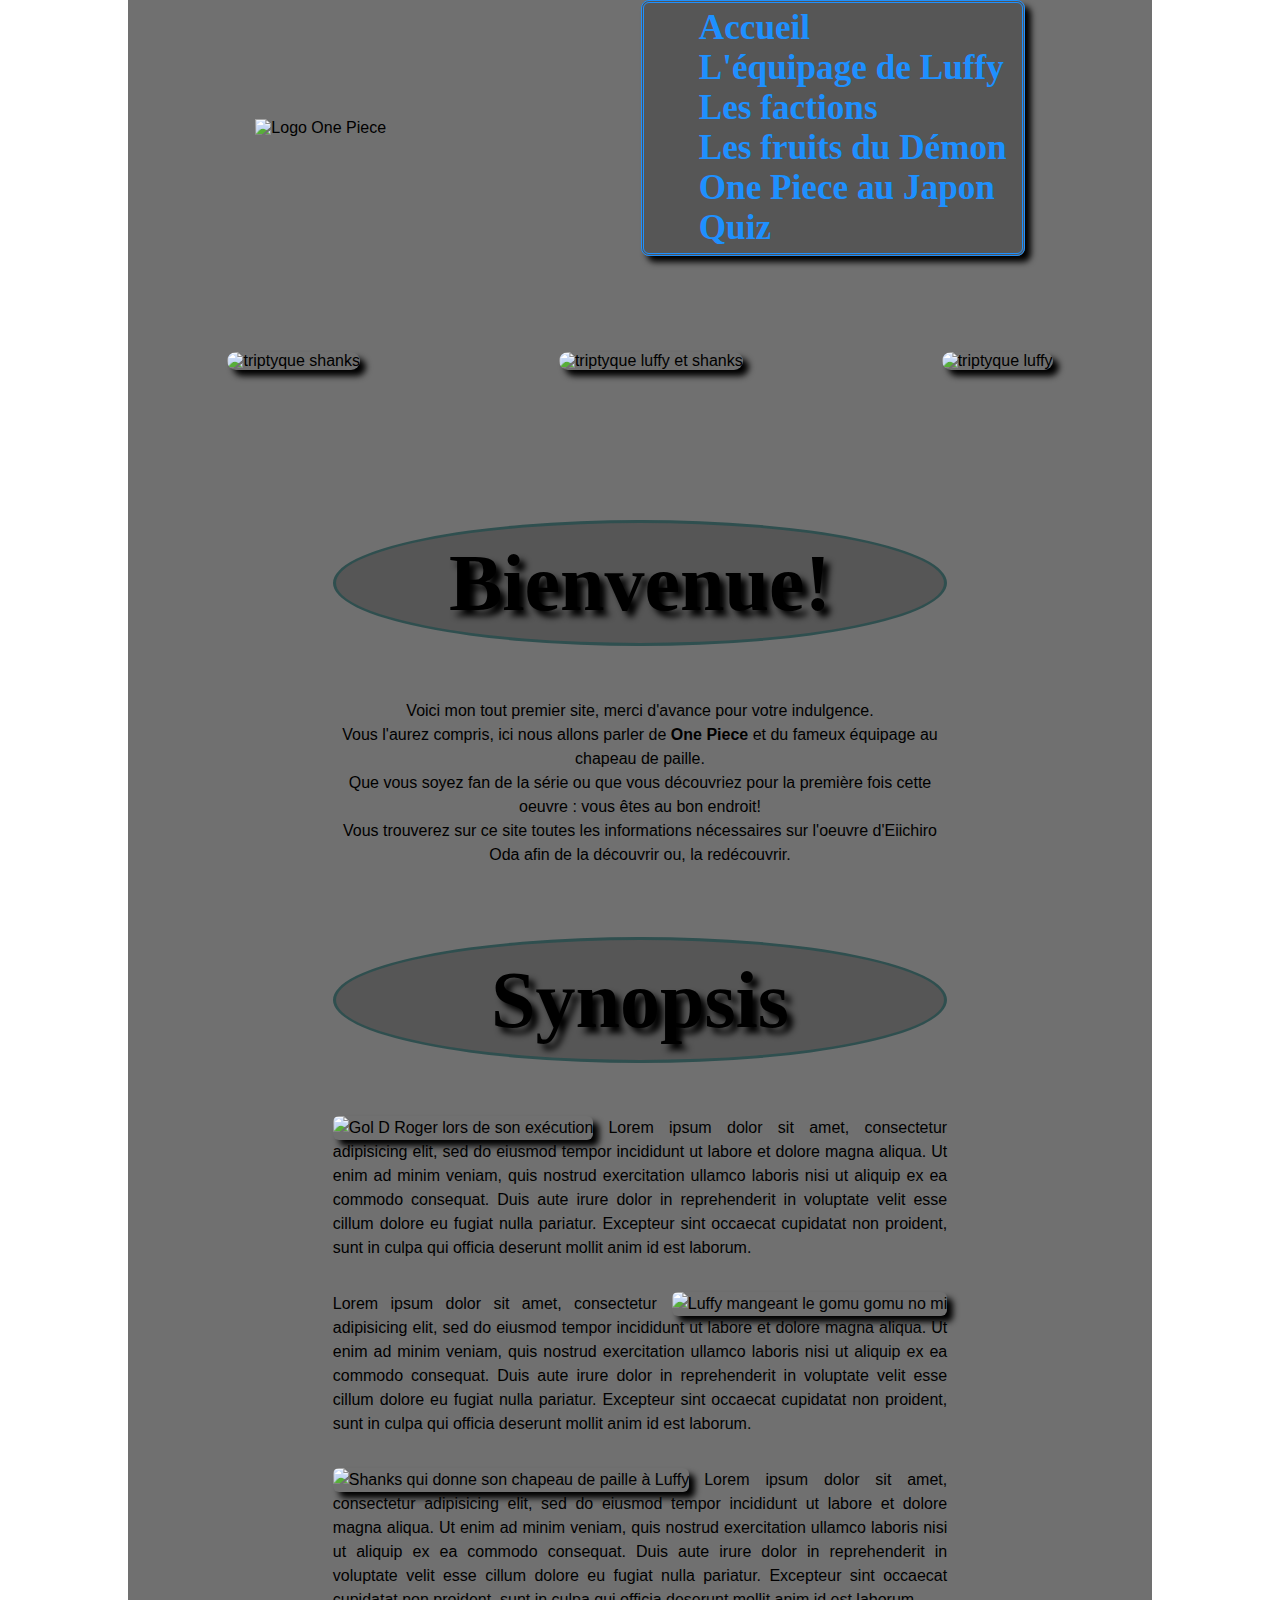
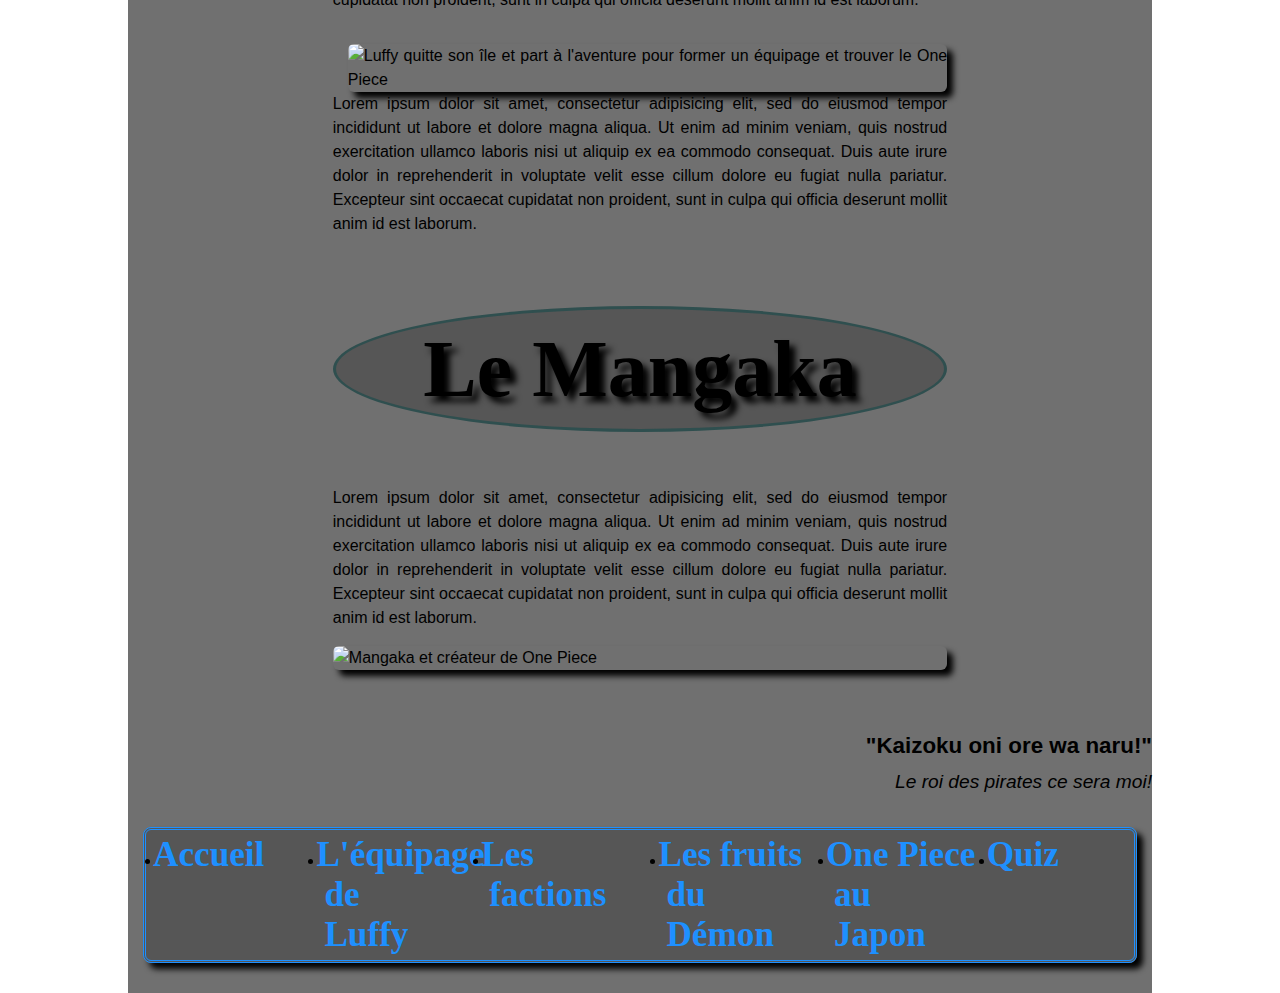
==== commit 9024f8f8: "Add files via upload" ====
--- a/index.html
+++ b/index.html
@@ -7,7 +7,7 @@
         <title>One Piece - le guide</title> 
     </head>
 
-    <body>
+    <body class="bgPage1">
         <div id="blocPage">
             <header>
                 <img src="images/opLogo.png" alt="Logo One Piece">
@@ -24,7 +24,7 @@
                 </nav>
             </header>
         
-            <div id="banniereImage">
+            <div id="banniereIndex">
                 <img src="images/banniere1.png" class="shanks" alt="triptyque shanks">
                 <img src="images/banniere2.png" class="luffyShanks" alt="triptyque luffy et shanks">
                 <img src="images/banniere3.png" class="luffy" alt="triptyque luffy">
@@ -100,12 +100,20 @@
                 </article>
             </section> 
 
-            <footer>
-                <div id="slogan">
-                    <p>Kaizoku oni ore wa naru!</p>
+            <footer>  
+                <nav class="botbar">
+                    <li><a href="index.html">Accueil</a></li>
+                    <li><a href="equipage.html">L'équipage de Luffy</a></li>
+                    <li><a href="faction.html">Les factions</a></li>
+                    <li><a href="fruitsDuDemon.html">Les fruits du Démon</a></li>
+                    <li><a href="japon.html">One Piece au Japon</a></li>
+                    <li><a href="formulaire.html">Quiz</a></li>
+                </nav>
+                <div class="slogan">
+                    <p>"Kaizoku oni ore wa naru!"</p>
                 </div>
-                <div id="traduction">
-                <p>Le roi des pirates ce sera moi!</p>
+                <div class="traduction">
+                    <p>Le roi des pirates ce sera moi!</p>
                 </div>
             </footer>  
         </div>
--- a/styles.css
+++ b/styles.css
@@ -16,12 +16,17 @@
 
 body
 {
-	background: url(images/fuchsia.png);
 	background-repeat: no-repeat;
-	background-size: contain;
 	background-attachment: fixed;
 	background-position-x: center;
 	font-family: 'Trebuchet MS', Arial, sans-serif;
+	margin: 0;
+}
+
+.bgPage1
+{
+	background-image: url(images/fuchsia.png);
+	background-size: cover;
 }
 
 #blocPage
@@ -33,7 +38,7 @@
 
 /*-----Header-----*/
 
-Header
+header
 {
 	display: flex;
 	justify-content: space-around;
@@ -42,7 +47,7 @@
 
 /*-----Menu de navigation-----*/
 
-nav
+header nav
 {
 	background-color: rgba(60, 60, 60, 0.5);
 	border: 3px dodgerblue double;
@@ -51,7 +56,7 @@
 	padding: 5px 15px;
 }
 
-nav a
+header nav a
 {
 	font-family: 'opFont';
 	font-weight: bold;
@@ -60,27 +65,27 @@
 	color: dodgerblue;
 }
 
-nav a:hover
+header nav a:hover
 {
 	text-decoration: underline;
 	color: royalblue;
 }
 
-nav ul
+header nav ul
 {
 	list-style-image: url('images/menu.png');
 	display: inline-block;
 	margin: auto;
 }
 
-nav ul li 
+header nav ul li 
 {
 	list-style-type: none;
 }
 
 /*-----Bannière-----*/
 
-#banniereImage
+#banniereIndex
 {
 	display: flex;
 	justify-content: space-around;
@@ -88,19 +93,7 @@
 	height: 210px;
 }
 
-.shanks
-{
-	border-radius: 10px;
-	box-shadow: 6px 6px 6px black;
-}
-
-.luffyShanks
-{
-	border-radius: 10px;
-	box-shadow: 6px 6px 6px black;
-}
-
-.luffy
+.shanks, .luffyShanks, .luffy
 {
 	border-radius: 10px;
 	box-shadow: 6px 6px 6px black;
@@ -238,30 +231,87 @@
 footer
 {
 	display: flex;
-	flex-direction: column;
-	align-items: center;
-}
-
-#slogan
+	flex-wrap: wrap;
+	align-content: space-around;
+	align-items: center;
+	padding-bottom: 15px;
+}
+
+footer nav
+{
+	background-color: rgba(60, 60, 60, 0.5);
+	border: 3px dodgerblue double;
+	border-radius: 8px;
+	box-shadow: 6px 6px 6px black;
+	padding: 5px 15px;
+	list-style-image: url('images/menu.png');
+	display: flex;
+}
+
+footer nav a
+{
+	font-family: 'opFont';
+	font-weight: bold;
+	font-size: 2.2em;
+	text-decoration: none;
+	color: dodgerblue;
+	margin-left: -8px;
+	margin-right: 60px;
+}
+
+footer nav a:hover
+{
+	text-decoration: underline;
+	color: royalblue;
+}
+
+footer nav ul li 
+{
+	list-style-type: none;
+	text-align: center;
+	justify-content: space-around;
+}
+
+.botbar
+{
+	order: 3;
+	margin: 15px;
+}
+
+.slogan
 {
 	font-size: 1.4em;
 	font-weight: bold;
-	height: 30px;
-}
-
-#traduction
+	order: 1;
+	text-align: right;
+	width: 100%;
+	margin-bottom: -15px;
+}
+
+.traduction
 {
 	font-size: 1.2em;
 	font-style: italic;
+	order: 2;
+	text-align: right;
+	width: 100%;
+	margin-top: -15px;
 }
 
 /*----------Page 2 : Equipage de Luffy----------*/
+/*-----Body-----*/
+
+.bgPage2
+{
+	background-image: url(images/itmMugiwara.jpg);
+	background-size: cover;
+}
+
 /*-----Titres-----*/
 
-.titrePage2
+.titrePage
 {
 	width: 65%;
-	text-align: center;
 }
 
 h2
@@ -378,4 +428,65 @@
 .merry .sunny
 {
 	margin: 5px;
+}
+
+/*----------Page 3 : Les Factions dans One Piece----------*/
+/*-----Eléments principaux de la page-----*/
+
+.bgPage3
+{
+	background-image: url(images/grandLine.png);
+	background-size: cover;
+}
+
+/*-----Bannière-----*/
+
+#banniereFaction
+{
+	display: flex;
+	justify-content: space-around;
+	align-items: center;
+	height: 210px;
+}
+
+.pirates, .gouvernement, .revolutionnaire
+{
+	border-radius: 10px;
+	box-shadow: 6px 6px 6px black;
+}
+
+/*----------Page 4 : Les Fruits du Démon----------*/
+/*-----Eléments principaux de la page-----*/
+
+.bgPage4
+{
+	background-image: url(images/fdd.jpg);
+	background-size: cover;
+}
+
+/*----------Page 5 : One Piece au Japon----------*/
+/*-----Eléments principaux de la page-----*/
+
+.bgPage5
+{
+	background-image: url(images/sunnySea.jpg);
+	background-size: cover;
+}
+
+/*----------Page 6 : Quiz----------*/
+/*-----Eléments principaux de la page-----*/
+
+.bgPage6
+{
+	background-image: url(images/opQuiz.jpg);
+	background-size: cover;
+}
+
+/*-----Corps-----*/
+
+.pQuiz
+{
+	font-size: 3em;
+	font-weight: bold;
+	text-align: center;
 }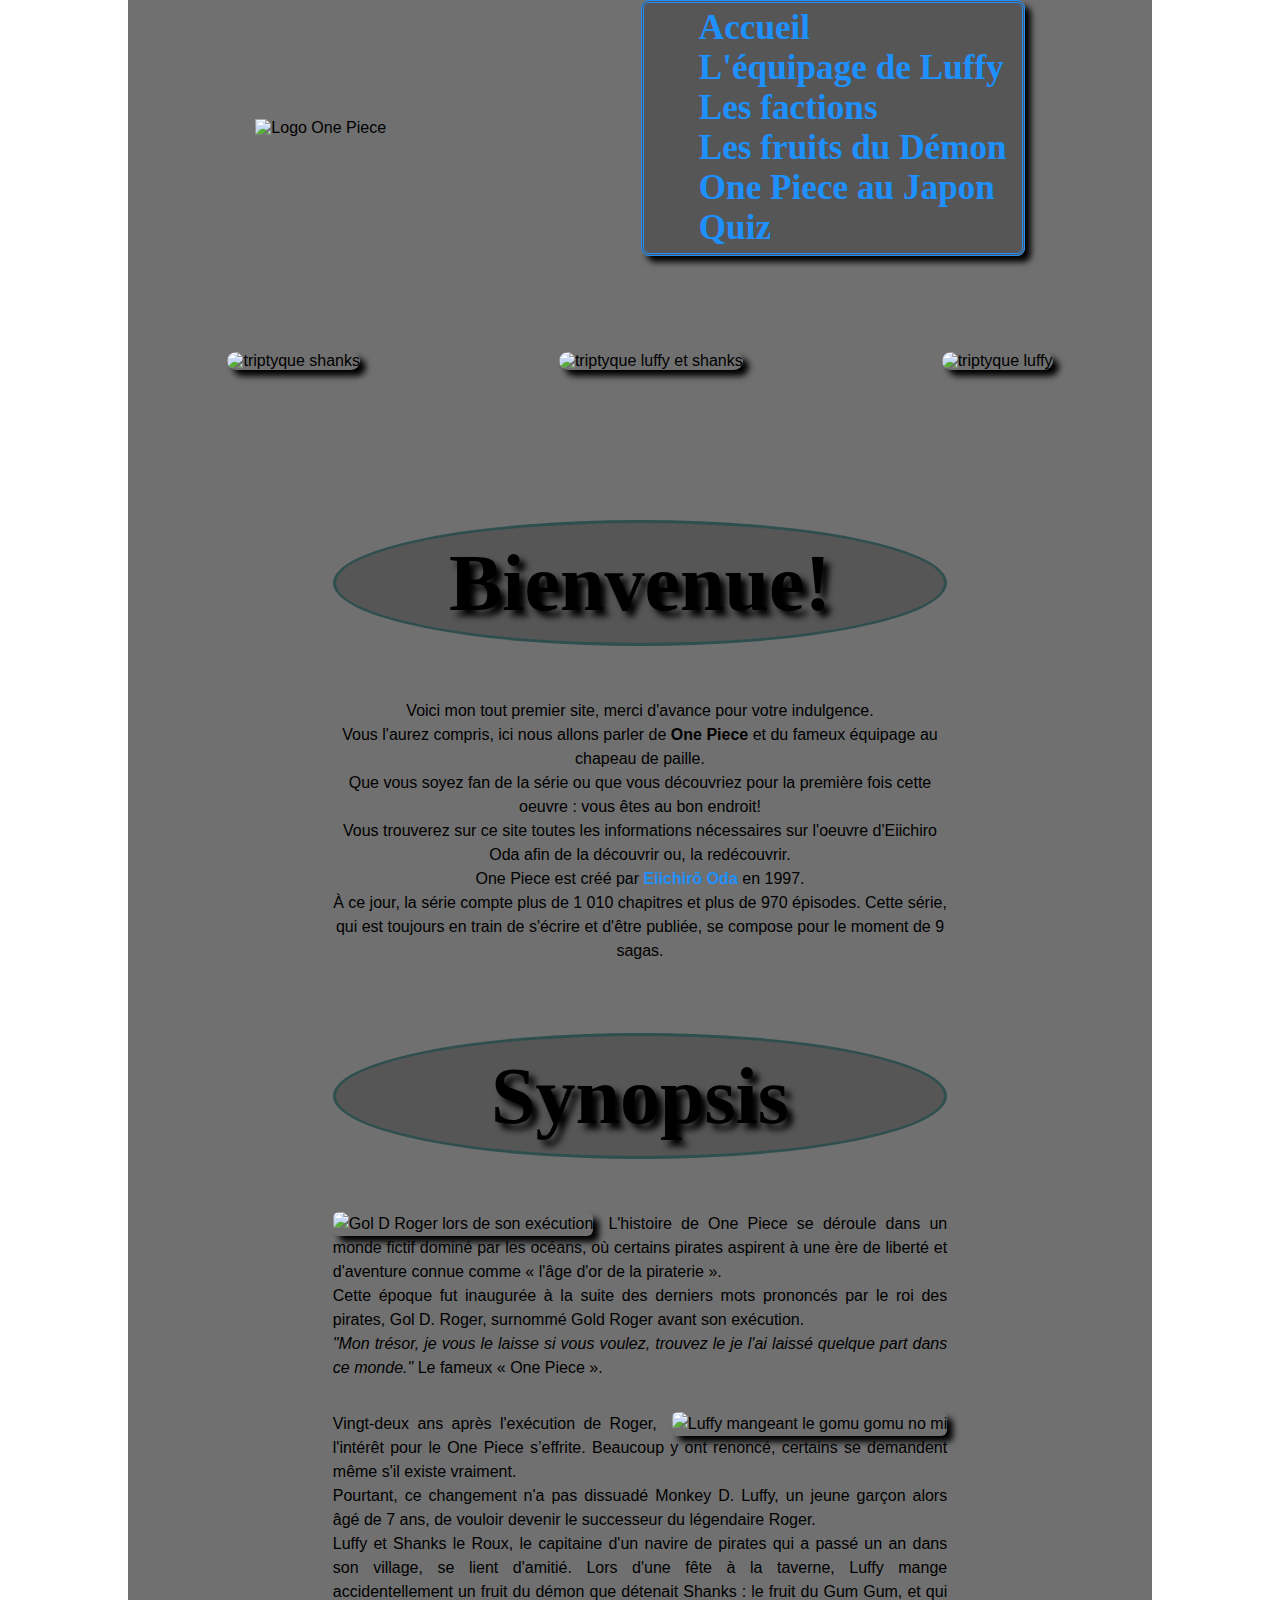
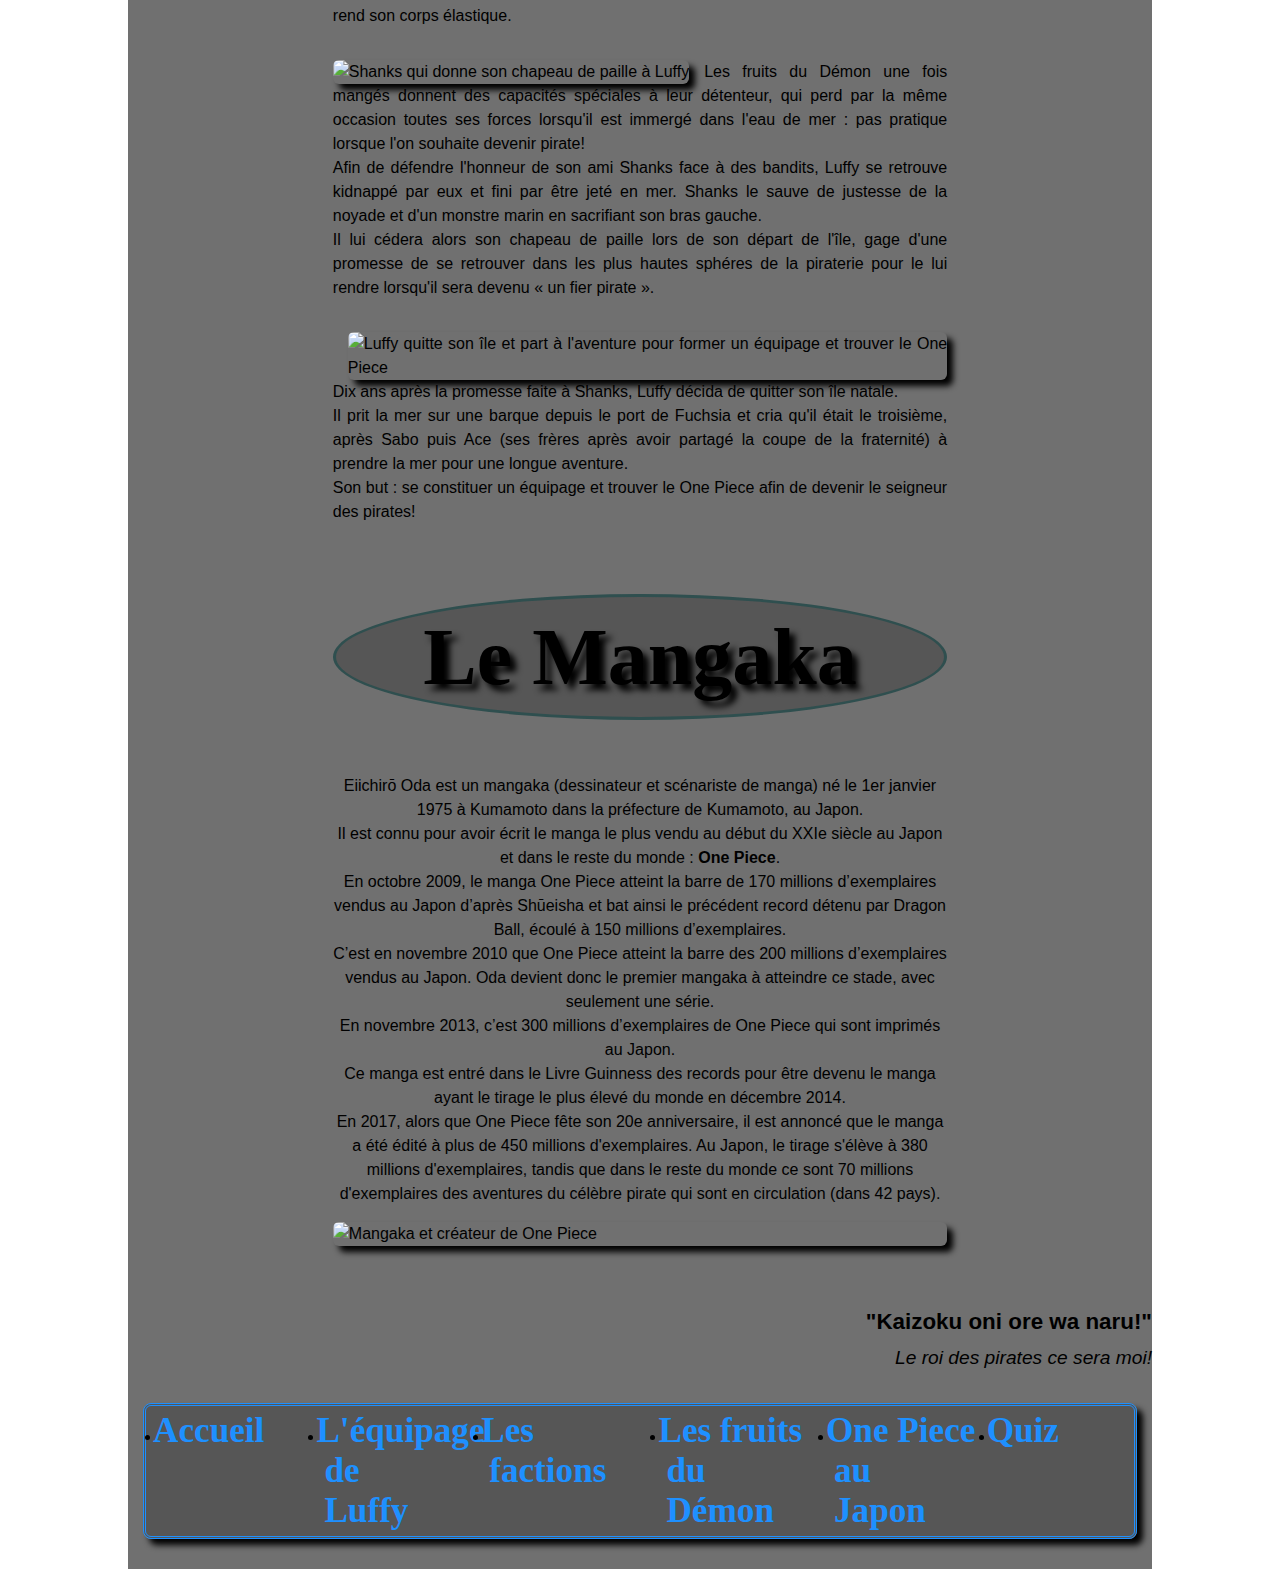
==== commit 5de32e74: "Add files via upload" ====
--- a/index.html
+++ b/index.html
@@ -31,72 +31,63 @@
             </div>
 
             <section>
-                <article class="articlePage1">
+                <article class="articleJustify">
                     <h1>Bienvenue!</h1>
-                        <div id="bienvenue">
-                            <p>Voici mon tout premier site, merci d'avance pour votre indulgence.</br>
+                            <p class="aPropos">Voici mon tout premier site, merci d'avance pour votre indulgence.</br>
                             Vous l'aurez compris, ici nous allons parler de <strong>One Piece</strong> et du fameux équipage au chapeau de paille.</br>
                             Que vous soyez fan de la série ou que vous découvriez pour la première fois cette oeuvre : vous êtes au bon endroit!</br>
-                            Vous trouverez sur ce site toutes les informations nécessaires sur l'oeuvre d'Eiichiro Oda afin de la découvrir ou, la redécouvrir.
+                            Vous trouverez sur ce site toutes les informations nécessaires sur l'oeuvre d'Eiichiro Oda afin de la découvrir ou, la redécouvrir.</br>
+                            One Piece est créé par <a href="#oda">Eiichirō Oda</a> en 1997.</br>
+                            À ce jour, la série compte plus de 1 010 chapitres et plus de 970 épisodes. Cette série, qui est toujours en train de s'écrire et d'être publiée, se compose pour le moment de 9 sagas.
                             </p>
-                        </div>                     
                 </article>
 
-                <article class="articlePage1">
+                <article class="articleJustify">
                     <h1>Synopsis</h1>
                         <p><img src="images/roger.png" class="roger" alt="Gol D Roger lors de son exécution"></p>
-                        <p>Lorem ipsum dolor sit amet, consectetur adipisicing elit, sed do eiusmod
-                        tempor incididunt ut labore et dolore magna aliqua. Ut enim ad minim veniam,
-                        quis nostrud exercitation ullamco laboris nisi ut aliquip ex ea commodo
-                        consequat. Duis aute irure dolor in reprehenderit in voluptate velit esse
-                        cillum dolore eu fugiat nulla pariatur. Excepteur sint occaecat cupidatat non
-                        proident, sunt in culpa qui officia deserunt mollit anim id est laborum.
+                        <p>L'histoire de One Piece se déroule dans un monde fictif dominé par les océans, où certains pirates aspirent à une ère de liberté et d'aventure connue comme « l'âge d'or de la piraterie ».</br>
+                        Cette époque fut inaugurée à la suite des derniers mots prononcés par le roi des pirates, Gol D. Roger, surnommé Gold Roger avant son exécution.</br>
+                        <span class="quote">"Mon trésor, je vous le laisse si vous voulez, trouvez le je l'ai laissé quelque part dans ce monde."</span> Le fameux « One Piece ».
                         </p>
                 </article>
 
-                <article class="articlePage1">
+                <article class="articleJustify">
                         <p><img src="images/luffyEnfant.png" class="luffyEnfant" alt="Luffy mangeant le gomu gomu no mi"></p>
-                        <p>Lorem ipsum dolor sit amet, consectetur adipisicing elit, sed do eiusmod
-                        tempor incididunt ut labore et dolore magna aliqua. Ut enim ad minim veniam,
-                        quis nostrud exercitation ullamco laboris nisi ut aliquip ex ea commodo
-                        consequat. Duis aute irure dolor in reprehenderit in voluptate velit esse
-                        cillum dolore eu fugiat nulla pariatur. Excepteur sint occaecat cupidatat non
-                        proident, sunt in culpa qui officia deserunt mollit anim id est laborum.
+                        <p>Vingt-deux ans après l'exécution de Roger, l'intérêt pour le One Piece s’effrite. Beaucoup y ont renoncé, certains se demandent même s'il existe vraiment.</br>
+                        Pourtant, ce changement n'a pas dissuadé Monkey D. Luffy, un jeune garçon alors âgé de 7 ans, de vouloir devenir le successeur du légendaire Roger.</br>
+                        Luffy et Shanks le Roux, le capitaine d'un navire de pirates qui a passé un an dans son village, se lient d'amitié. Lors d'une fête à la taverne, Luffy mange accidentellement un fruit du démon que détenait Shanks : le fruit du Gum Gum, et qui rend son corps élastique.
                         </p>
                 </article>
 
-                <article class="articlePage1">
+                <article class="articleJustify">
                         <p><img src="images/luffyShanks2.png" class="luffyShanks2" alt="Shanks qui donne son chapeau de paille à Luffy"></p>
-                        <p>Lorem ipsum dolor sit amet, consectetur adipisicing elit, sed do eiusmod
-                        tempor incididunt ut labore et dolore magna aliqua. Ut enim ad minim veniam,
-                        quis nostrud exercitation ullamco laboris nisi ut aliquip ex ea commodo
-                        consequat. Duis aute irure dolor in reprehenderit in voluptate velit esse
-                        cillum dolore eu fugiat nulla pariatur. Excepteur sint occaecat cupidatat non
-                        proident, sunt in culpa qui officia deserunt mollit anim id est laborum.
+                        <p>Les fruits du Démon une fois mangés donnent des capacités spéciales à leur détenteur, qui perd par la même occasion toutes ses forces lorsqu'il est immergé dans l'eau de mer : pas pratique lorsque l'on souhaite devenir pirate!</br>
+                        Afin de défendre l'honneur de son ami Shanks face à des bandits, Luffy se retrouve kidnappé par eux et fini par être jeté en mer. Shanks le sauve de justesse de la noyade et d'un monstre marin en sacrifiant son bras gauche.</br>
+                        Il lui cédera alors son chapeau de paille lors de son départ de l'île, gage d'une promesse de se retrouver dans les plus hautes sphéres de la piraterie pour le lui rendre lorsqu'il sera devenu « un fier pirate ».
                         </p>
                 </article>
 
-                <article class="articlePage1">
+                <article class="articleJustify">
                         <p><img src="images/departLuffy.png" class="departLuffy" alt="Luffy quitte son île et part à l'aventure pour former un équipage et trouver le One Piece"></p>
-                        <p>Lorem ipsum dolor sit amet, consectetur adipisicing elit, sed do eiusmod
-                        tempor incididunt ut labore et dolore magna aliqua. Ut enim ad minim veniam,
-                        quis nostrud exercitation ullamco laboris nisi ut aliquip ex ea commodo
-                        consequat. Duis aute irure dolor in reprehenderit in voluptate velit esse
-                        cillum dolore eu fugiat nulla pariatur. Excepteur sint occaecat cupidatat non
-                        proident, sunt in culpa qui officia deserunt mollit anim id est laborum.
+                        <p>Dix ans après la promesse faite à Shanks, Luffy décida de quitter son île natale.</br> 
+                        Il prit la mer sur une barque depuis le port de Fuchsia et cria qu'il était le troisième, après Sabo puis Ace (ses frères après avoir partagé la coupe de la fraternité) à prendre la mer pour une longue aventure.</br>
+                        Son but : se constituer un équipage et trouver le One Piece afin de devenir le seigneur des pirates!
                         </p>
                 </article>
 
-                <article class="articlePage1">
-                    <h1>Le Mangaka</h1>
-                        <p>Lorem ipsum dolor sit amet, consectetur adipisicing elit, sed do eiusmod
-                        tempor incididunt ut labore et dolore magna aliqua. Ut enim ad minim veniam,
-                        quis nostrud exercitation ullamco laboris nisi ut aliquip ex ea commodo
-                        consequat. Duis aute irure dolor in reprehenderit in voluptate velit esse
-                        cillum dolore eu fugiat nulla pariatur. Excepteur sint occaecat cupidatat non
-                        proident, sunt in culpa qui officia deserunt mollit anim id est laborum.
-                        </p>
-                        <p><img src="images/eiichiroOda.jpg" class="eiichiroOda" alt="Mangaka et créateur de One Piece"></p>
+                <article class="articleJustify">
+                    <div id="oda">
+                        <h1>Le Mangaka</h1>
+                            <p class="aPropos">Eiichirō Oda est un mangaka (dessinateur et scénariste de manga) né le 1er janvier 1975 à Kumamoto dans la préfecture de Kumamoto, au Japon.</br>
+                            Il est connu pour avoir écrit le manga le plus vendu au début du XXIe siècle au Japon et dans le reste du monde : <strong>One Piece</strong>.</br>
+                            En octobre 2009, le manga One Piece atteint la barre de 170 millions d’exemplaires vendus au Japon d’après Shūeisha et bat ainsi le précédent record détenu par Dragon Ball, écoulé à 150 millions d’exemplaires.</br>
+                            C’est en novembre 2010 que One Piece atteint la barre des 200 millions d’exemplaires vendus au Japon. Oda devient donc le premier mangaka à atteindre ce stade, avec seulement une série.</br>
+                            En novembre 2013, c’est 300 millions d’exemplaires de One Piece qui sont imprimés au Japon.</br>
+                            Ce manga est entré dans le Livre Guinness des records pour être devenu le manga ayant le tirage le plus élevé du monde en décembre 2014.</br>
+                            En 2017, alors que One Piece fête son 20e anniversaire, il est annoncé que le manga a été édité à plus de 450 millions d'exemplaires. Au Japon, le tirage s'élève à 380 millions d'exemplaires, tandis que dans le reste du monde ce sont 70 millions d'exemplaires des aventures du célèbre pirate qui sont en circulation (dans 42 pays).
+                            </p>
+                            <p><img src="images/eiichiroOda.jpg" class="eiichiroOda" alt="Mangaka et créateur de One Piece"></p>
+                    </div>
                 </article>
             </section> 
 
--- a/styles.css
+++ b/styles.css
@@ -125,18 +125,30 @@
 	line-height: 1.5;
 }
 
-.articlePage1
+.articleJustify
 {
 	text-align: justify;
 	width: 60%;
 }
 
-#bienvenue
-{
-	text-align: center;
-}
-
-.roger
+.aPropos
+{
+	text-align: center;
+}
+
+section p a
+{
+	font-weight: bold;
+	text-decoration: none;
+	color: dodgerblue;
+}
+
+.quote
+{
+	font-style: italic;
+}
+
+.roger, .luffyShanks2
 {
 	float: left;
 	border-radius: 6px;
@@ -145,67 +157,13 @@
 	transition: transform .1s;
 }
 
-/*-----Zoom de l'image-----*/
-
-.roger:hover
-{
-	-ms-transform: scale(1.5);
-	-webkit-transform: scale(1.5);
-	transform: scale(1.5);
-}
-
-.luffyEnfant
+.luffyEnfant, .departLuffy
 {
 	float: right;
 	border-radius: 6px;
 	box-shadow: 6px 6px 6px black;
 	margin-left: 15px;
 	transition: transform .1s;
-}
-
-/*-----Zoom de l'image-----*/
-
-.luffyEnfant:hover
-{
-	-ms-transform: scale(1.5);
-	-webkit-transform: scale(1.5);
-	transform: scale(1.5);
-}
-
-.luffyShanks2
-{
-	float: left;
-	border-radius: 6px;
-	box-shadow: 6px 6px 6px black;
-	margin-right: 15px;
-	transition: transform .1s;
-}
-
-/*-----Zoom de l'image-----*/
-
-.luffyShanks2:hover
-{
-	-ms-transform: scale(1.5);
-	-webkit-transform: scale(1.5);
-	transform: scale(1.5);
-}
-
-.departLuffy
-{
-	float: right;
-	border-radius: 6px;
-	box-shadow: 6px 6px 6px black;
-	margin-left: 15px;
-	transition: transform .1s;
-}
-
-/*-----Zoom de l'image-----*/
-
-.departLuffy:hover
-{
-	-ms-transform: scale(1.5);
-	-webkit-transform: scale(1.5);
-	transform: scale(1.5);
 }
 
 .eiichiroOda
@@ -219,7 +177,7 @@
 
 /*-----Zoom de l'image-----*/
 
-.eiichiroOda:hover
+.roger:hover, .luffyEnfant:hover, .luffyShanks2:hover, .departLuffy:hover, .eiichiroOda:hover
 {
 	-ms-transform: scale(1.5);
 	-webkit-transform: scale(1.5);
@@ -339,7 +297,7 @@
 	text-align: center;
 }
 
-section a
+section ul a
 {
 	font-weight: bold;
 	font-size: 1.6em;
@@ -377,7 +335,8 @@
 	border: 2px black solid;
 	border-radius: 8px;
 	box-shadow: 6px 6px 6px black;
-	margin: 0 20px;
+	margin: 5 25px;
+	width: 100%;
 }
 
 table th 
@@ -386,7 +345,7 @@
 	vertical-align: text-top;
 	font-weight: bold;
 	font-size: 1.2em;
-	padding: 5px 5px 0 0;
+	padding-top: 5px;
 }
 
 table td
@@ -464,6 +423,70 @@
 	background-size: cover;
 }
 
+/*-----Corps-----*/
+
+.origineImg
+{
+	display: flex;
+	flex-wrap: wrap;
+	justify-content: space-between;
+	align-items: center;
+	width: 67%;
+}
+
+figcaption
+{
+	font-size: smaller;
+	font-style: italic;
+	margin-top: -15px;
+	text-align: center;
+}
+
+.smokerLuffy, .luffyHaki, .fddGuepe, .fddLeopard, .fddBoudha, .fddEveil, .fddAllosaure, .fddBasset
+{
+	border-radius: 10px;
+	box-shadow: 6px 6px 6px black;
+}
+
+/*-----Zoom de l'image-----*/
+
+.smokerLuffy:hover, .luffyHaki:hover, .fddGuepe:hover, .fddLeopard:hover, .fddBoudha:hover, .fddEveil:hover, .fddAllosaure:hover, .fddBasset:hover
+{
+	-ms-transform: scale(1.5);
+	-webkit-transform: scale(1.5);
+	transform: scale(1.5);
+}
+
+/*-----Infos Bulles-----*/
+
+.tooltip 
+{
+    position: relative;
+    display: inline-block;
+    text-decoration: underline;
+    font-weight: bold;
+}
+
+.tooltip .tooltiptext 
+{
+    visibility: hidden;
+    width: 160px;
+    background-color: rgba(0, 0, 0, 0.75);
+    color: #fff;
+    text-align: center;
+    padding: 5px 0;
+    border-radius: 6px;
+    position: absolute;
+    z-index: 1;
+    top: -5px;
+    left: 104%;
+}
+
+.tooltip:hover .tooltiptext 
+{
+    visibility: visible;
+}
+
 /*----------Page 5 : One Piece au Japon----------*/
 /*-----Eléments principaux de la page-----*/
 
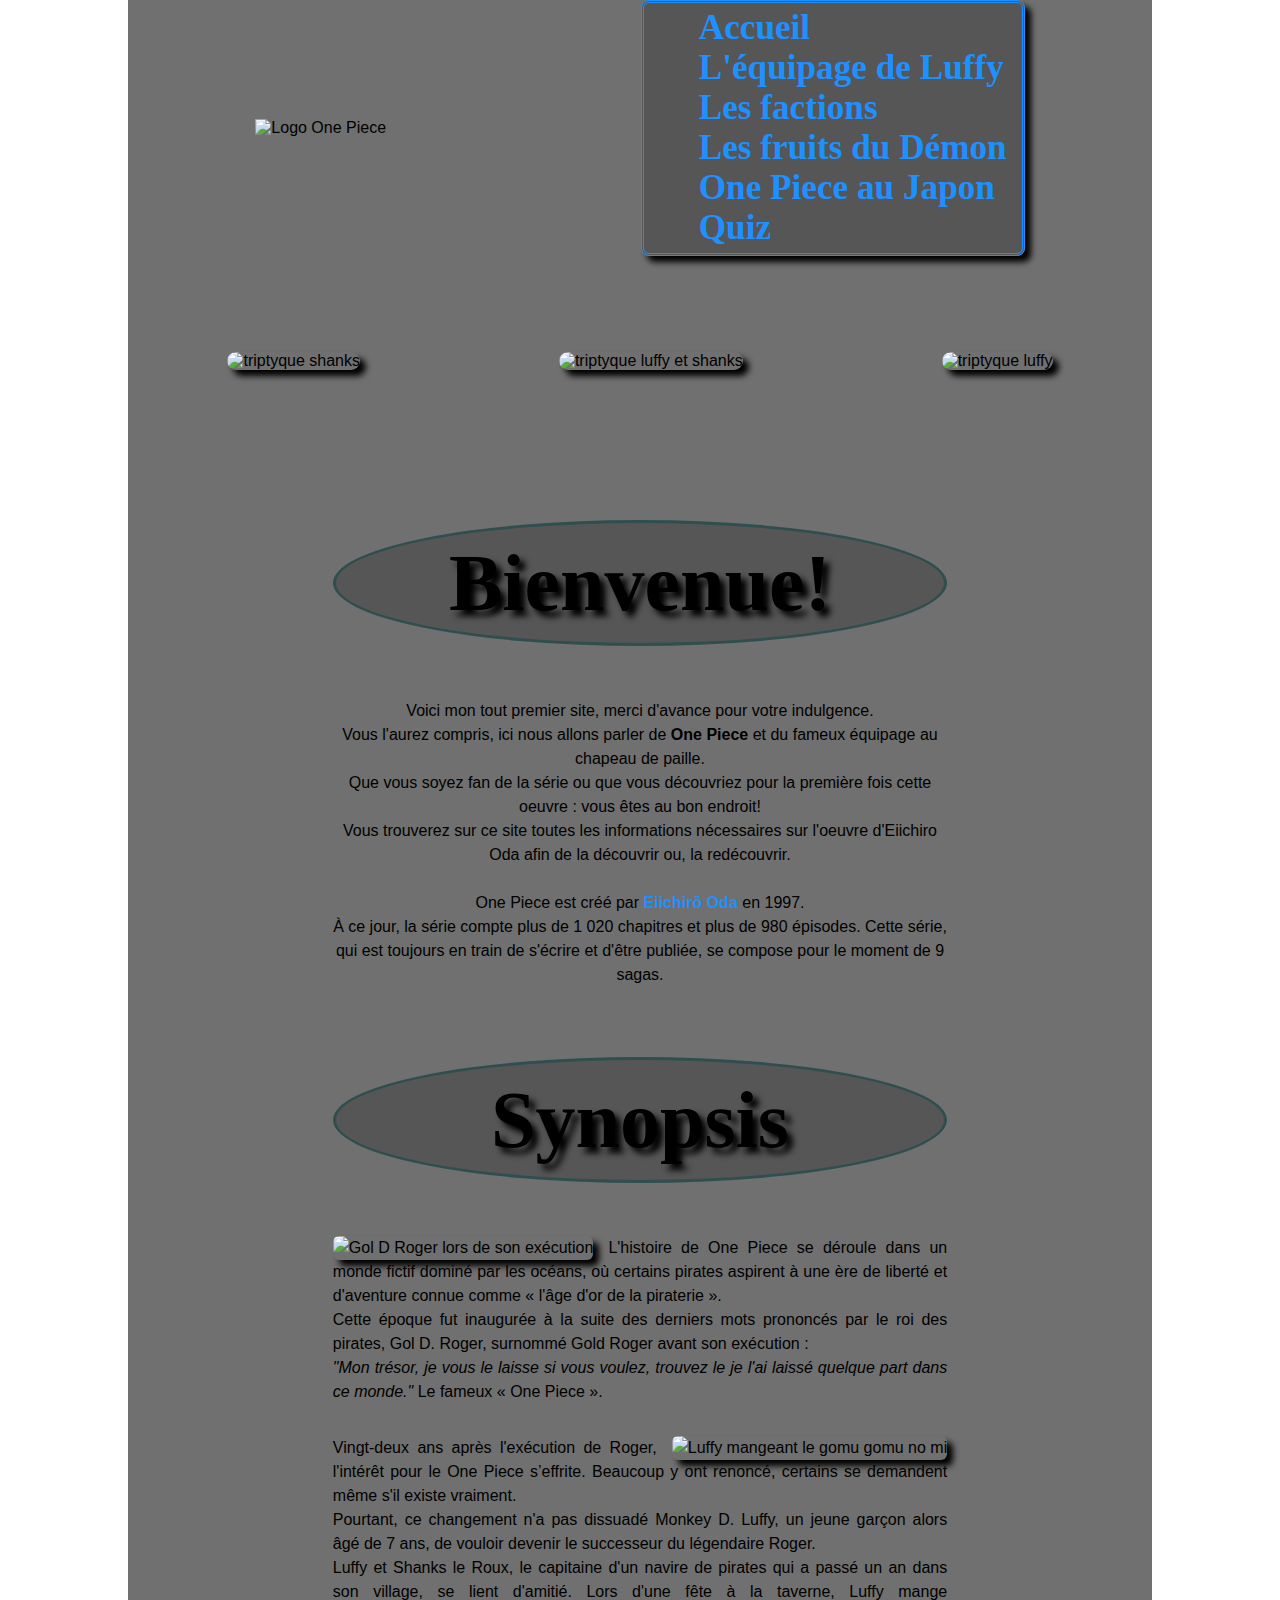
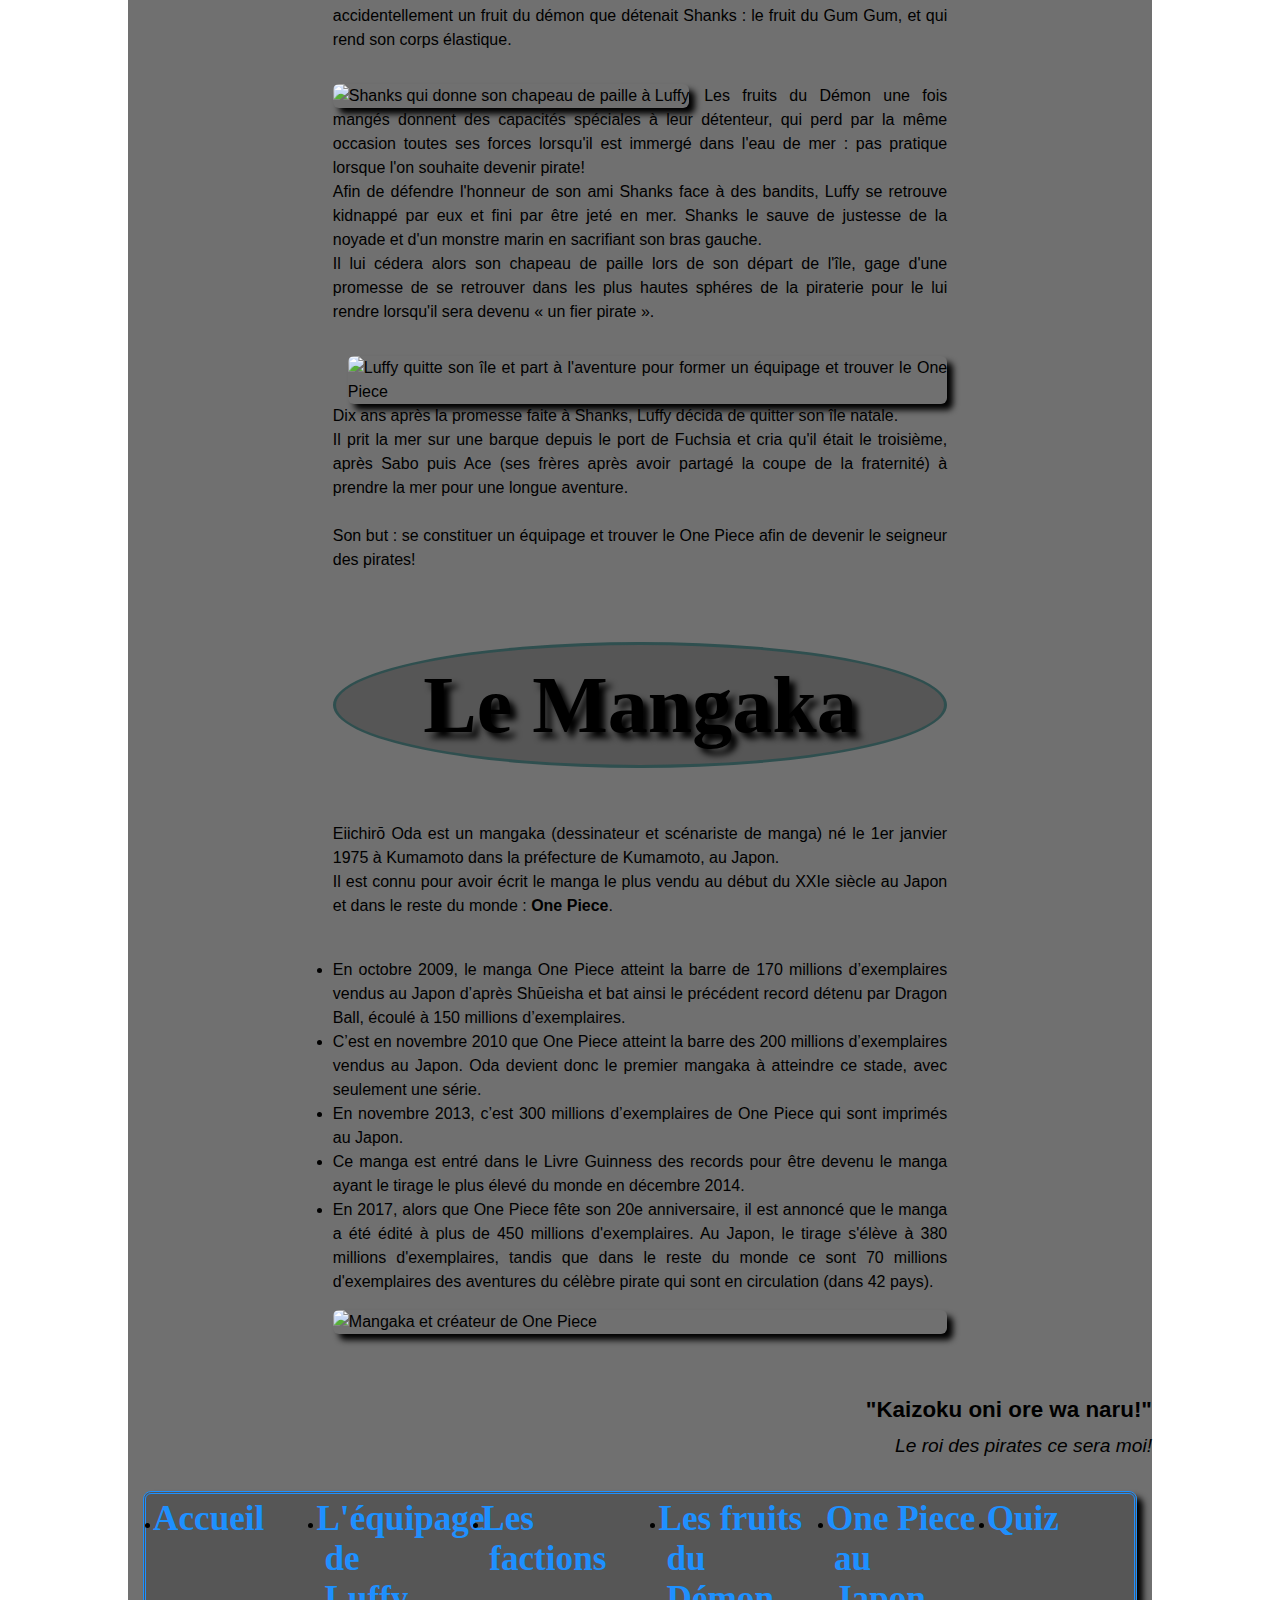
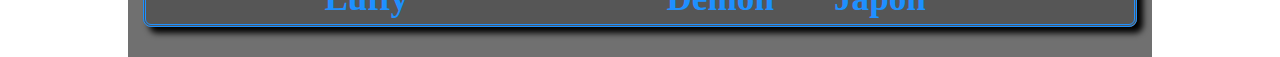
==== commit 8946ec97: "Add files via upload" ====
--- a/index.html
+++ b/index.html
@@ -37,8 +37,9 @@
                             Vous l'aurez compris, ici nous allons parler de <strong>One Piece</strong> et du fameux équipage au chapeau de paille.</br>
                             Que vous soyez fan de la série ou que vous découvriez pour la première fois cette oeuvre : vous êtes au bon endroit!</br>
                             Vous trouverez sur ce site toutes les informations nécessaires sur l'oeuvre d'Eiichiro Oda afin de la découvrir ou, la redécouvrir.</br>
+                            </br>
                             One Piece est créé par <a href="#oda">Eiichirō Oda</a> en 1997.</br>
-                            À ce jour, la série compte plus de 1 010 chapitres et plus de 970 épisodes. Cette série, qui est toujours en train de s'écrire et d'être publiée, se compose pour le moment de 9 sagas.
+                            À ce jour, la série compte plus de 1 020 chapitres et plus de 980 épisodes. Cette série, qui est toujours en train de s'écrire et d'être publiée, se compose pour le moment de 9 sagas.
                             </p>
                 </article>
 
@@ -46,7 +47,7 @@
                     <h1>Synopsis</h1>
                         <p><img src="images/roger.png" class="roger" alt="Gol D Roger lors de son exécution"></p>
                         <p>L'histoire de One Piece se déroule dans un monde fictif dominé par les océans, où certains pirates aspirent à une ère de liberté et d'aventure connue comme « l'âge d'or de la piraterie ».</br>
-                        Cette époque fut inaugurée à la suite des derniers mots prononcés par le roi des pirates, Gol D. Roger, surnommé Gold Roger avant son exécution.</br>
+                        Cette époque fut inaugurée à la suite des derniers mots prononcés par le roi des pirates, Gol D. Roger, surnommé Gold Roger avant son exécution :</br>
                         <span class="quote">"Mon trésor, je vous le laisse si vous voulez, trouvez le je l'ai laissé quelque part dans ce monde."</span> Le fameux « One Piece ».
                         </p>
                 </article>
@@ -71,6 +72,7 @@
                         <p><img src="images/departLuffy.png" class="departLuffy" alt="Luffy quitte son île et part à l'aventure pour former un équipage et trouver le One Piece"></p>
                         <p>Dix ans après la promesse faite à Shanks, Luffy décida de quitter son île natale.</br> 
                         Il prit la mer sur une barque depuis le port de Fuchsia et cria qu'il était le troisième, après Sabo puis Ace (ses frères après avoir partagé la coupe de la fraternité) à prendre la mer pour une longue aventure.</br>
+                        </br>
                         Son but : se constituer un équipage et trouver le One Piece afin de devenir le seigneur des pirates!
                         </p>
                 </article>
@@ -78,13 +80,14 @@
                 <article class="articleJustify">
                     <div id="oda">
                         <h1>Le Mangaka</h1>
-                            <p class="aPropos">Eiichirō Oda est un mangaka (dessinateur et scénariste de manga) né le 1er janvier 1975 à Kumamoto dans la préfecture de Kumamoto, au Japon.</br>
+                            <p>Eiichirō Oda est un mangaka (dessinateur et scénariste de manga) né le 1er janvier 1975 à Kumamoto dans la préfecture de Kumamoto, au Japon.</br>
                             Il est connu pour avoir écrit le manga le plus vendu au début du XXIe siècle au Japon et dans le reste du monde : <strong>One Piece</strong>.</br>
-                            En octobre 2009, le manga One Piece atteint la barre de 170 millions d’exemplaires vendus au Japon d’après Shūeisha et bat ainsi le précédent record détenu par Dragon Ball, écoulé à 150 millions d’exemplaires.</br>
-                            C’est en novembre 2010 que One Piece atteint la barre des 200 millions d’exemplaires vendus au Japon. Oda devient donc le premier mangaka à atteindre ce stade, avec seulement une série.</br>
-                            En novembre 2013, c’est 300 millions d’exemplaires de One Piece qui sont imprimés au Japon.</br>
-                            Ce manga est entré dans le Livre Guinness des records pour être devenu le manga ayant le tirage le plus élevé du monde en décembre 2014.</br>
-                            En 2017, alors que One Piece fête son 20e anniversaire, il est annoncé que le manga a été édité à plus de 450 millions d'exemplaires. Au Japon, le tirage s'élève à 380 millions d'exemplaires, tandis que dans le reste du monde ce sont 70 millions d'exemplaires des aventures du célèbre pirate qui sont en circulation (dans 42 pays).
+                            </br>
+                            <li>En octobre 2009, le manga One Piece atteint la barre de 170 millions d’exemplaires vendus au Japon d’après Shūeisha et bat ainsi le précédent record détenu par Dragon Ball, écoulé à 150 millions d’exemplaires.</li>
+                            <li>C’est en novembre 2010 que One Piece atteint la barre des 200 millions d’exemplaires vendus au Japon. Oda devient donc le premier mangaka à atteindre ce stade, avec seulement une série.</li>
+                            <li>En novembre 2013, c’est 300 millions d’exemplaires de One Piece qui sont imprimés au Japon.</li>
+                            <li>Ce manga est entré dans le Livre Guinness des records pour être devenu le manga ayant le tirage le plus élevé du monde en décembre 2014.</li>
+                            <li>En 2017, alors que One Piece fête son 20e anniversaire, il est annoncé que le manga a été édité à plus de 450 millions d'exemplaires. Au Japon, le tirage s'élève à 380 millions d'exemplaires, tandis que dans le reste du monde ce sont 70 millions d'exemplaires des aventures du célèbre pirate qui sont en circulation (dans 42 pays).
                             </p>
                             <p><img src="images/eiichiroOda.jpg" class="eiichiroOda" alt="Mangaka et créateur de One Piece"></p>
                     </div>
--- a/styles.css
+++ b/styles.css
@@ -278,6 +278,7 @@
 	font-size: 4.8em;
 	font-weight: bold;
 	text-shadow: 6px 6px 6px black;
+	text-align: center;
 }
 
 h3
@@ -329,7 +330,7 @@
 
 /*-----Corps-----*/
 
-table
+.equipage
 {
 	background-color: rgba(60, 60, 60, 0.6);
 	border: 2px black solid;
@@ -339,7 +340,7 @@
 	width: 100%;
 }
 
-table th 
+.equipage th
 {
 	text-align: center;
 	vertical-align: text-top;
@@ -348,7 +349,7 @@
 	padding-top: 5px;
 }
 
-table td
+.equipage td
 {
 	text-align: justify;
 	vertical-align: text-top;
@@ -372,10 +373,8 @@
 .presentation
 {
 	display: flex;
-	flex-flow: row nowrap;
-	align-items: center;
-	justify-content: center;
-	align-content: center;
+	align-items: center;
+	align-content: space-between;
 	text-align: justify;
 }
 
@@ -384,9 +383,14 @@
 	width: 75%;
 }
 
-.merry .sunny
-{
-	margin: 5px;
+.merry, .sunny
+{
+	margin-left: auto;
+}
+
+.navireDescription
+{
+	width: 50%;
 }
 
 /*----------Page 3 : Les Factions dans One Piece----------*/
@@ -398,40 +402,33 @@
 	background-size: cover;
 }
 
-/*-----Bannière-----*/
-
-#banniereFaction
-{
-	display: flex;
-	justify-content: space-around;
-	align-items: center;
-	height: 210px;
-}
-
-.pirates, .gouvernement, .revolutionnaire
-{
-	border-radius: 10px;
-	box-shadow: 6px 6px 6px black;
-}
-
-/*----------Page 4 : Les Fruits du Démon----------*/
-/*-----Eléments principaux de la page-----*/
-
-.bgPage4
-{
-	background-image: url(images/fdd.jpg);
-	background-size: cover;
+/*-----Ancres-----*/
+
+.autres
+{
+	border-right: 3px black solid;
 }
 
 /*-----Corps-----*/
 
+#pirates
+{
+	width: 74%;
+	text-align: justify;
+}
+
+#gouvernement
+{
+	width: 72%;
+	text-align: justify;
+}
+
 .origineImg
 {
 	display: flex;
 	flex-wrap: wrap;
-	justify-content: space-between;
-	align-items: center;
-	width: 67%;
+	justify-content: safe center;
+	align-items: center;
 }
 
 figcaption
@@ -442,15 +439,66 @@
 	text-align: center;
 }
 
-.smokerLuffy, .luffyHaki, .fddGuepe, .fddLeopard, .fddBoudha, .fddEveil, .fddAllosaure, .fddBasset
+.adrAlvida, .adrKuro, .adrKrieg, .adrCavendish, .adrCaribou, .adrCoribou, .adrBartolomeo, .adrKid,
+.adrLuffy, .adrHawkins, .adrXDrake, .adrLaw, .adrApoo, .adrKiller, .adrBonney, .adrBege, .adrZoro, .adrUrouge, .adrRoger, .adrCrocodile, .adrDoflamingo, .adrHancock, .adrKuma, .adrMoria, .adrMihawk, .adrJinbe, .adrTeach, .adrShanks, .adrBigMom, .adrKaido, .courantTarai, .porteDeLaJustice, .conseilDoyen, .imu, .marineFord, .newMarineFord, .gradeMarine
 {
 	border-radius: 10px;
 	box-shadow: 6px 6px 6px black;
 }
 
+.nobles
+{
+	float: right;
+	border-radius: 6px;
+	box-shadow: 6px 6px 6px black;
+	margin-left: 15px;
+}
+
+.marieJoie
+{
+	float: left;
+	border-radius: 6px;
+	box-shadow: 6px 6px 6px black;
+	margin-right: 15px;
+}
+
+h4
+{
+	text-align: center;
+	margin-bottom: 5px;
+	font-size: 1.4em;
+	font-weight: bold;
+}
+
+/*----------Page 4 : Les Fruits du Démon----------*/
+/*-----Eléments principaux de la page-----*/
+
+.bgPage4
+{
+	background-image: url(images/fdd.jpg);
+	background-size: cover;
+}
+
+/*-----Corps-----*/
+
+.origineImg2
+{
+	display: flex;
+	flex-wrap: wrap;
+	justify-content: safe center;
+	align-items: center;
+	width: 67%;
+}
+
+.smokerLuffy, .luffyHaki, .fruitDuDémon, .fddFil, .fddMochi
+{
+	border-radius: 10px;
+	box-shadow: 6px 6px 6px black;
+}
+
 /*-----Zoom de l'image-----*/
 
-.smokerLuffy:hover, .luffyHaki:hover, .fddGuepe:hover, .fddLeopard:hover, .fddBoudha:hover, .fddEveil:hover, .fddAllosaure:hover, .fddBasset:hover
+.fruitDuDémon:hover
 {
 	-ms-transform: scale(1.5);
 	-webkit-transform: scale(1.5);
@@ -507,9 +555,20 @@
 
 /*-----Corps-----*/
 
-.pQuiz
-{
-	font-size: 3em;
-	font-weight: bold;
-	text-align: center;
+.welcomeScreen, .questionScreen, .endScreen
+{
+	display: flex;
+	justify-content: center;
+	align-items: center;
+	text-align: center;
+	flex-direction: column;
+}
+
+.welcomeScreen
+{
+	flex-direction: column;
+}
+.questionScreen, .endScreen
+{
+	display: none;
 }